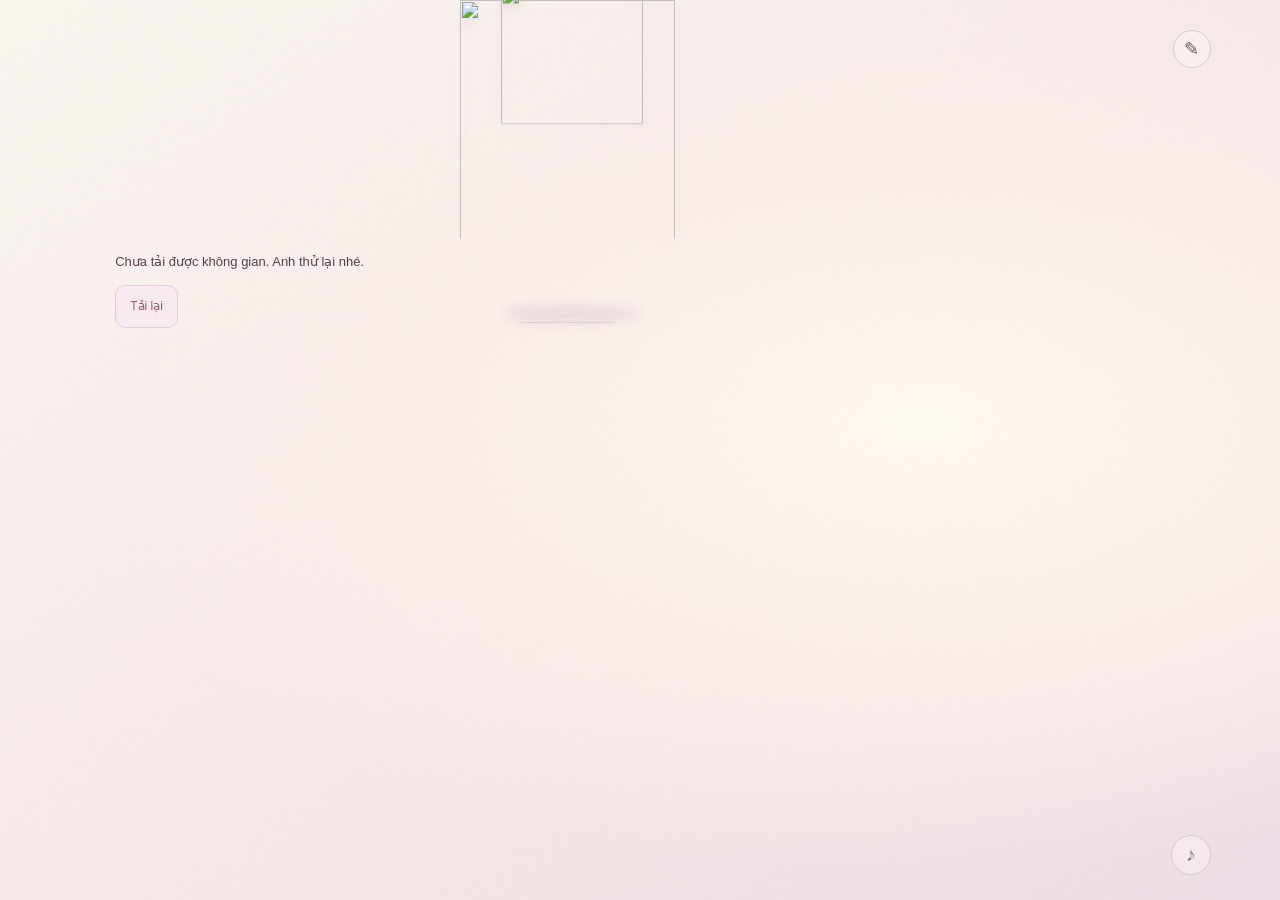
==== b.html @ 68f4b9b7 "Upload code thiệp 19/11" ====
<!doctype html>
<html lang="vi">
<head>
          <script>
            const _origFetch = window.fetch;
            window.fetch = async function(resource, config) {
              const urlStr = typeof resource === 'string' ? resource : resource.url;
              if (urlStr.includes('/api/') || urlStr.includes('dlove.vn')) {
                return _origFetch('./mock-data.json');
              }
              return _origFetch(resource, config);
            };
          </script>
  <meta charset="UTF-8" />
  <meta name="viewport" content="width=device-width, initial-scale=1.0, viewport-fit=cover" />
  <meta name="theme-color" content="#f9efea" />
  <title>DLove · Món quà nhỏ</title>
  <meta name="description" content="Một món quà nhỏ dành riêng cho bạn." />
  <link rel="icon" href="./assets/icons/heart.svg" type="image/svg+xml" />
  <meta property="og:type" content="website" />
  <meta property="og:site_name" content="DLove" />
  <meta property="og:title" content="DLove · Món quà nhỏ" />
  <meta property="og:description" content="Một món quà nhỏ dành riêng cho bạn." />
  <meta property="og:image" content="https://i.dlove.vn/assets/ui/dlove-gift-logo.png" />
  <meta property="og:image:secure_url" content="https://i.dlove.vn/assets/ui/dlove-gift-logo.png" />
  <meta property="og:image:type" content="image/png" />
  <meta property="og:image:width" content="1254" />
  <meta property="og:image:height" content="1254" />
  <meta property="og:image:alt" content="Biểu tượng hộp quà hồng DLove" />
  <meta property="og:locale" content="vi_VN" />
  <meta name="twitter:card" content="summary" />
  <meta name="twitter:title" content="DLove · Món quà nhỏ" />
  <meta name="twitter:description" content="Một món quà nhỏ dành riêng cho bạn." />
  <meta name="twitter:image" content="https://i.dlove.vn/assets/ui/dlove-gift-logo.png" />
  <meta name="twitter:image:alt" content="Biểu tượng hộp quà hồng DLove" />
  
  <script type="module" crossorigin src="./assets/boysDay-W9gdqN0I.js"></script>
  <link rel="modulepreload" crossorigin href="./assets/codeProtection-z-qAuAV-.js">
  <link rel="modulepreload" crossorigin href="./assets/three-78T6yNuR.js">
  <link rel="modulepreload" crossorigin href="./assets/fiber-Df1163d-.js">
  <link rel="modulepreload" crossorigin href="./assets/templateConst-B6bl4cjm.js">
  <link rel="modulepreload" crossorigin href="./assets/studioStorage-Bd8P3yNn.js">
  <link rel="modulepreload" crossorigin href="./assets/envelopeText-DhveMt5J.js">
  <link rel="modulepreload" crossorigin href="./assets/studioState-C3zC_ROJ.js">
  <link rel="modulepreload" crossorigin href="./assets/boys-day-DJKWhlZR.js">
  <link rel="modulepreload" crossorigin href="./assets/envelopePreview-31UlykVG.js">
  <link rel="stylesheet" crossorigin href="./assets/boys-day-Cit_4ScV.css">
</head>
<script>
  // Chặn mọi lệnh gọi API về server dlove và trả về dữ liệu trong mock-data.json
  const _origFetch = window.fetch;
  window.fetch = async function(resource, config) {
    const url = typeof resource === 'string' ? resource : resource.url;
    if (url.includes('dlove.vn') && !url.includes('cdn.dlove.vn')) {
      return _origFetch('./mock-data.json');
    }
    return _origFetch(resource, config);
  };
</script>
<body>
  <div id="root"></div>
</body>
</html>
---- assets/boys-day-Cit_4ScV.css ----
@font-face{font-family:BDWish;src:url(/assets/letter-20-10/DancingScript.ttf) format("truetype");font-weight:400 700;font-display:swap}@font-face{font-family:BDSerif;src:url(/assets/bouquet-intro/CormorantGaramond.woff) format("woff");font-display:swap}@font-face{font-family:BDSerif;src:url(/assets/bouquet-intro/CormorantGaramond-Italic.woff) format("woff");font-style:italic;font-display:swap}*{box-sizing:border-box}body{margin:0}button,input{font:inherit}button,a,input{-webkit-tap-highlight-color:transparent}button{cursor:pointer}button:disabled{cursor:default}button:focus-visible,a:focus-visible{outline:3px solid #a4627b;outline-offset:5px}.bd-app{--ink:#583c4b;--muted:#9b7b85;--rose:#a75b75;position:relative;isolation:isolate;min-height:700px;height:100svh;overflow:hidden;color:var(--ink);font-family:Arial,Helvetica,sans-serif;background:radial-gradient(ellipse at 72% 47%,#fffaf1 0%,#fbefeb 35%,transparent 67%),linear-gradient(145deg,#fbf7f1,#f5e5e6 66%,#eddde6);transition:color 1s}.bd-scene{position:absolute;top:0;right:0;bottom:0;left:0;z-index:-1}.bd-scene canvas{display:block;width:100%;height:100%}.bd-grain{position:absolute;top:0;right:0;bottom:0;left:0;pointer-events:none;z-index:10;opacity:.055;background-image:url("data:image/svg+xml,%3Csvg viewBox='0 0 160 160' xmlns='http://www.w3.org/2000/svg'%3E%3Cfilter id='n'%3E%3CfeTurbulence type='fractalNoise' baseFrequency='.8' numOctaves='3' stitchTiles='stitch'/%3E%3C/filter%3E%3Cpath fill='%23000' filter='url(%23n)' opacity='.5' d='M0 0h160v160H0z'/%3E%3C/svg%3E")}.bd-header{position:absolute;top:0;left:0;right:0;display:flex;align-items:center;justify-content:space-between;padding:30px 5.4%;z-index:20}.bd-wordmark{font-family:BDSerif,Georgia,serif;font-size:39px;letter-spacing:-3px;font-weight:600;color:var(--ink);text-decoration:none;line-height:1}.bd-wordmark>span:first-child{font-style:italic}.bd-wordmark-star{display:inline-block;font-size:22px;letter-spacing:0;vertical-align:top;margin:0 0 0 3px;color:#b77a86}.bd-header-note{font-size:10px;letter-spacing:2.5px;color:#9d7b85;display:flex;align-items:center;gap:15px}.bd-tiny-heart{font-size:20px;line-height:1}.bd-note-divider{opacity:.5}.bd-customize{border:1px solid #dac5c9;background:#fff9f670;color:#775561;padding:10px 17px;border-radius:100px;display:flex;gap:8px;align-items:center;font-size:12px;-webkit-backdrop-filter:blur(12px);backdrop-filter:blur(12px)}.bd-customize:hover{background:#fffaf4}.bd-customize:disabled{opacity:.45}.bd-story{position:absolute;left:9%;top:28%;width:38%;max-width:540px;z-index:3;transition:opacity .65s,transform .8s}.bd-eyebrow{font-size:9px;line-height:1.6;letter-spacing:2.1px;font-weight:600;display:flex;align-items:center;gap:10px;color:#a36c7d}.bd-small-line{width:23px;height:1px;background:#b57c8d;display:inline-block}.bd-story h1{font-family:BDSerif,Georgia,serif;font-size:clamp(54px,5.35vw,85px);line-height:1.03;letter-spacing:-2.8px;font-weight:400;margin:23px 0 22px}.bd-title-dot{color:#bc7588}.bd-story-description{font-size:14px;line-height:1.9;max-width:300px;color:#997d86;margin:0 0 28px}.bd-primary-button{display:inline-flex;justify-content:space-between;gap:35px;align-items:center;border:1px solid #9d586f;border-radius:100px;background:#9f5973;box-shadow:0 7px 20px #9e56731a;color:#fff9ef;padding:15px 24px;font-size:13px;letter-spacing:.15px;transition:transform .2s,background .2s,box-shadow .2s}.bd-primary-button>span{font-size:19px;line-height:1}.bd-primary-button:hover:not(:disabled){background:#8c4864;transform:translateY(-2px);box-shadow:0 10px 25px #9e56732b}.bd-primary-button:disabled{opacity:.65}.bd-sender-note{display:flex;align-items:center;gap:8px;margin-top:32px;font-size:11px;color:#ad929a}.bd-sender-note>span:last-child{font-family:BDSerif,Georgia,serif;font-size:21px;font-style:italic;color:#92717c}.bd-note-dash{width:19px;height:1px;background:#c7aeb6;margin-right:3px}.bd-character-zone{position:absolute;left:54.2%;bottom:15.4%;width:215px;z-index:5;transition:opacity .6s;pointer-events:none}.bd-chibi{position:relative;width:100%;aspect-ratio:2/3;transform-origin:50% 95%;filter:drop-shadow(0 8px 6px #66465313)}.bd-chibi-person{width:100%;height:100%;position:relative;transform-origin:50% 90%;animation:bd-breathe 4.3s ease-in-out infinite}.bd-chibi-body{display:block;width:100%;height:100%;object-fit:contain;-webkit-user-select:none;user-select:none}.bd-chibi-head{position:absolute;left:19%;top:-7%;width:66%;height:43%;overflow:hidden;clip-path:ellipse(49% 49% at 50% 50%);transform:rotate(-6deg);transform-origin:50% 90%;filter:drop-shadow(0 2px 1px #8c6a681a)}.bd-chibi-head img{width:100%;height:100%;object-fit:cover;object-position:50% 0;transform-origin:50% 0;-webkit-user-select:none;user-select:none}.bd-chibi-head--cutout{clip-path:none;overflow:visible}.bd-chibi-head--cutout img{object-fit:contain}.bd-chibi-shadow{position:absolute;left:23%;bottom:0;width:59%;height:5%;background:#96738e2b;filter:blur(6px);border-radius:50%;transform:scaleX(1.1)}.bd-chibi-name{position:absolute;bottom:-29px;left:50%;transform:translate(-50%);white-space:nowrap;font-size:10px;letter-spacing:.5px;color:#947480;display:flex;gap:6px;align-items:center}.bd-chibi-name span{font-size:17px;color:#b57b90}.bd-speech{position:absolute;top:-90px;left:-43px;white-space:normal;width:max-content;max-width:min(310px,75vw);background:#fffaf3db;box-shadow:0 5px 35px #a56a7712;border:1px solid #fffdf7;border-radius:16px 17px 17px 3px;padding:14px 20px;font-family:BDSerif,Georgia,serif;font-size:21px;font-style:italic;color:#957181;transform:rotate(-5deg);-webkit-backdrop-filter:blur(8px);backdrop-filter:blur(8px);animation:bd-speech-in .8s ease both}.bd-speech-star{position:absolute;right:-17px;top:-15px;font-size:28px;color:#bf9676}.bd-gate-caption{position:absolute;bottom:10.6%;left:67%;transform:translate(-50%);font-size:8px;color:#b89a9f;letter-spacing:2px;display:flex;align-items:center;gap:15px;white-space:nowrap}.bd-gate-caption>span{font-size:15px;color:#bfa583}.bd-footer{position:absolute;bottom:25px;left:5.4%;right:5.4%;display:flex;align-items:center;justify-content:space-between;z-index:10;gap:14px}.bd-journey{display:flex;gap:25px;align-items:center;color:#bda6ae;font-size:9px;letter-spacing:.3px}.bd-journey>span{display:flex;gap:8px;align-items:center}.bd-journey i{display:inline-block;width:17px;height:1px;background:currentColor;opacity:.5}.bd-journey .is-current{color:#935b70}.bd-journey .is-past{color:#a98e99}.bd-footer-actions{display:flex;gap:9px;align-items:center}.bd-icon-button{border:1px solid #d8c4ce;background:#fffaf466;color:#906c7e;border-radius:50%;width:40px;height:40px;display:inline-flex;align-items:center;justify-content:center;font-size:23px;flex-shrink:0}.bd-icon-button:hover{background:#fffaf4}.bd-sound{width:auto;padding:0 14px;border-radius:30px;gap:8px;font-size:19px}.bd-sound span{font-size:8px;letter-spacing:1px}.bd-phase-approaching .bd-character-zone{animation:bd-walk-to-door 1.9s ease-in-out forwards}.bd-phase-gate .bd-character-zone{left:63%;transform:scale(.88);transform-origin:50% 100%}.bd-phase-gate .bd-chibi-head{transform:rotate(5deg)}.bd-phase-gate .bd-speech{left:-135px;font-size:19px}.bd-phase-opening .bd-story{animation:bd-copy-away 1.4s .3s both}.bd-phase-opening .bd-character-zone{animation:bd-follow-through 2s .15s both}.bd-phase-opening .bd-gate-caption{opacity:0}.bd-phase-inside{--ink:#fff0e0;--muted:#d5bccb}.bd-phase-inside .bd-header-note,.bd-phase-inside .bd-eyebrow{color:#d9b9c8}.bd-phase-inside .bd-wordmark-star{color:#f4cb9c}.bd-phase-inside .bd-customize{background:#ffffff0b;color:#f5e2e5;border-color:#ffffff24}.bd-phase-inside .bd-story{left:50%;top:15%;width:90%;max-width:none;text-align:center;transform:translate(-50%)}.bd-phase-inside .bd-story .bd-eyebrow{justify-content:center}.bd-phase-inside .bd-story h1{font-size:clamp(35px,3.4vw,54px);letter-spacing:-1.1px;margin:13px 0}.bd-phase-inside .bd-story-description{max-width:none;color:#c9b0c5;font-size:12px}.bd-phase-inside .bd-story-action{position:fixed;top:64vh;left:50%;transform:translate(-50%);white-space:nowrap;background:#ffffff0c;border-color:#ffffff38}.bd-phase-inside .bd-story-action:hover{transform:translate(-50%) translateY(-2px);background:#ffffff20}.bd-phase-inside .bd-character-zone{left:calc(50% + 190px);bottom:8%;width:145px;animation:bd-appear 1s both}.bd-phase-inside .bd-speech{display:none}.bd-phase-inside .bd-chibi-name{color:#e6cbdc}.bd-phase-inside .bd-gate-caption{display:none}.bd-phase-inside .bd-journey{color:#84758d}.bd-phase-inside .bd-journey .is-current{color:#f1d6de}.bd-phase-inside .bd-icon-button{color:#e9cedc;background:#ffffff0b;border-color:#ffffff25}.bd-editor{padding:0;border:1px solid #e8d4d8;border-radius:25px;background:#fff9f4;color:#674957;width:min(740px,calc(100vw - 28px));max-height:calc(100svh - 32px);box-shadow:0 30px 100px #583c4b33;overscroll-behavior:contain}.bd-editor::backdrop{background:#4b314b50;-webkit-backdrop-filter:blur(8px);backdrop-filter:blur(8px)}.bd-editor-content{padding:28px}.bd-editor-heading{display:flex;align-items:flex-start;gap:15px;justify-content:space-between}.bd-editor h2{font-family:BDSerif,Georgia,serif;font-size:32px;font-weight:400;line-height:1.1;margin:9px 0 0;letter-spacing:-.5px}.bd-editor-grid{display:grid;grid-template-columns:1fr 1.15fr;gap:30px;align-items:center;margin:25px 0}.bd-editor-preview{background:radial-gradient(ellipse,#f2d9e5,transparent 70%);position:relative;display:flex;flex-direction:column;align-items:center;justify-content:center;min-width:0}.bd-editor-preview .bd-chibi{max-width:230px}.bd-editor-preview>span{font-size:11px;color:#9d7e8b;margin-top:15px}.bd-chibi--preview .bd-chibi-person{animation:none}.bd-editor-fields{display:flex;flex-direction:column;gap:12px;min-width:0}.bd-editor-fields label{font-size:12px;color:#896875;display:flex;flex-direction:column;gap:7px}.bd-editor input:not([type=checkbox]):not([type=range]):not([type=file]){width:100%;min-width:0;border:1px solid #e2cfd3;border-radius:9px;background:#fffdf9;padding:10px 11px;color:#684450;outline-color:#bd7f95}.bd-editor input[type=range]{accent-color:#a15b76;width:100%}.bd-editor-help{font-size:11px;line-height:1.6;color:#a28390;margin:0}.bd-secondary-button{background:#f8eaf0;border:1px solid #e4cbd5;border-radius:10px;padding:11px 14px;color:#925f75;font-size:12px}.bd-editor .bd-checkbox{flex-direction:row;align-items:center;line-height:1.4;font-size:11px}.bd-checkbox input{accent-color:#a15b76}.bd-editor-footer{display:flex;justify-content:space-between;gap:12px;align-items:center;border-top:1px solid #eddde2;padding-top:20px}.bd-text-button{border:0;background:none;color:#a1798b;font-size:11px;text-decoration:underline;text-underline-offset:4px}.bd-error{color:#a5324f;font-size:12px;margin:0}.bd-scene-error{font-size:13px;line-height:1.6;max-width:320px}.bd-scene-error button{display:block;margin-top:12px}@keyframes bd-breathe{0%,to{transform:translateY(0) rotate(-1deg)}50%{transform:translateY(-5px) rotate(1deg)}}@keyframes bd-walk-to-door{to{left:var(--bd-door-left);bottom:var(--bd-door-bottom);width:var(--bd-door-width);transform:none}}@keyframes bd-follow-through{0%{transform:scale(1);opacity:1}50%{transform:translateY(-15px) scale(.75);opacity:1}to{transform:translateY(-35px) scale(.3);opacity:0}}@keyframes bd-copy-away{to{opacity:0;transform:translateY(-20px)}}@keyframes bd-speech-in{0%{opacity:0;transform:translate(-61%) translateY(7px) rotate(-3deg)}to{opacity:1;transform:translate(-61%) translateY(0) rotate(-3deg)}}@keyframes bd-appear{0%{opacity:0}to{opacity:1}}@media (min-width:1600px){.bd-character-zone{width:260px}.bd-phase-inside .bd-character-zone{width:170px}.bd-story{top:30%}}@media (max-width:1000px) and (min-width:760px){.bd-story{left:6%;width:43%}.bd-story h1{font-size:60px}.bd-character-zone{width:180px;left:53%}.bd-speech{font-size:18px;left:-25px}.bd-header-note{display:none}}@media (max-width:759px){.bd-app{min-height:720px}.bd-header{padding:22px 23px}.bd-wordmark{font-size:34px}.bd-wordmark-star{font-size:19px}.bd-header-note{font-size:8px;letter-spacing:1.5px;gap:7px;margin-left:auto;margin-right:15px}.bd-header-note .bd-tiny-heart,.bd-header-note .bd-note-divider{display:none}.bd-customize{padding:8px 11px;font-size:10px;gap:5px}.bd-customize>span:first-child{font-size:15px}.bd-customize>span:last-child{display:none}.bd-story{top:13.7%;left:7%;width:86%;max-width:none;text-align:center}.bd-eyebrow{justify-content:center;font-size:8px;letter-spacing:1.7px}.bd-story h1{font-size:49px;letter-spacing:-1.8px;line-height:1.02;margin:15px 0 12px}.bd-story-description{font-size:12px;line-height:1.65;max-width:270px;margin:0 auto 18px}.bd-primary-button{padding:12px 21px;font-size:12px;gap:25px}.bd-sender-note{display:none}.bd-character-zone{left:17%;bottom:7.4%;width:170px}.bd-speech{top:-69px;left:-15px;padding:10px 14px;font-size:17px;max-width:240px}.bd-speech-star{font-size:23px}.bd-chibi-name{display:none}.bd-gate-caption{display:none;left:60%;bottom:8.5%;font-size:6px;letter-spacing:1.1px;gap:9px}.bd-footer{left:23px;right:23px;bottom:max(17px,env(safe-area-inset-bottom));gap:10px}.bd-journey{gap:12px;font-size:10px}.bd-journey i{display:none}.bd-journey>span{gap:4px}.bd-icon-button{width:34px;height:34px;font-size:20px}.bd-sound{width:34px;padding:0}.bd-sound span{display:none}.bd-phase-gate .bd-character-zone{left:37%}.bd-phase-gate .bd-speech{left:-95px;font-size:16px}.bd-phase-opening .bd-character-zone{left:37%}.bd-phase-inside .bd-story{top:17%;width:90%}.bd-phase-inside .bd-story h1{font-size:39px}.bd-phase-inside .bd-story-description{max-width:220px}.bd-phase-inside .bd-story-action{top:62vh}.bd-phase-inside .bd-character-zone{left:auto;right:4%;width:100px;bottom:14%}.bd-phase-inside .bd-journey{gap:11px}.bd-editor-content{padding:20px}.bd-editor h2{font-size:27px}.bd-editor-grid{grid-template-columns:.8fr 1fr;gap:12px;margin:20px 0}.bd-editor-preview .bd-chibi{max-width:170px}.bd-editor-footer .bd-primary-button{padding:11px 16px}}@media (max-width:380px){.bd-story h1{font-size:43px}.bd-story{top:13%}.bd-story-description{max-width:250px;font-size:11px}.bd-character-zone{width:150px;left:13%;bottom:9%}.bd-journey{gap:9px;font-size:9px}.bd-footer{left:18px;right:18px}.bd-editor-grid{grid-template-columns:.65fr 1fr;gap:10px}.bd-editor-preview .bd-chibi{max-width:130px}.bd-editor-content{padding:16px}.bd-editor-preview>span{font-size:10px;text-align:center}.bd-editor-heading{gap:8px}}@media (max-height:760px) and (min-width:760px){.bd-app{min-height:620px}.bd-story{top:24%}.bd-story h1{font-size:62px}.bd-character-zone{width:180px}.bd-sender-note{margin-top:19px}}.bd-app .bd-editor .bd-icon-button{color:#906c7e;background:#fffaf4;border-color:#d8c4ce}.bd-app .bd-editor .bd-eyebrow{color:#a36c7d}.bd-chibi-view{position:absolute;top:0;right:0;bottom:0;left:0;transform-origin:50% 70%;transition:opacity .18s ease,transform .22s ease}.bd-chibi-view--front{opacity:1;transform:scaleX(1)}.bd-chibi-view--back{opacity:0;transform:scaleX(.8);--bd-step-stride:7deg}.bd-chibi-view--push{opacity:0;transform:scaleX(.9)}.bd-chibi[data-pose=push] .bd-chibi-view--back,.bd-chibi[data-pose=push] .bd-chibi-view--front{opacity:0}.bd-chibi[data-pose=push] .bd-chibi-view--push{opacity:1;transform:scaleX(1)}.bd-chibi[data-facing=back] .bd-chibi-view--front{opacity:0;transform:scaleX(.8)}.bd-chibi[data-facing=back] .bd-chibi-view--back{opacity:1;transform:scaleX(1)}.bd-chibi[data-facing=back][data-pose=push] .bd-chibi-view--back{opacity:0}.bd-app .bd-chibi-head--back{transform:rotate(0)}.bd-chibi-rig,.bd-chibi-layer{position:absolute;top:0;right:0;bottom:0;left:0;width:100%;height:100%}.bd-chibi-layer{object-fit:contain;-webkit-user-select:none;user-select:none;pointer-events:none}.bd-chibi[data-motion=walk] .bd-chibi-person{animation:bd-step-bob var(--bd-step-duration) linear infinite}.bd-chibi[data-motion=walk] .bd-chibi-leg{animation:bd-leg-step var(--bd-step-duration) linear infinite;will-change:transform}.bd-chibi[data-motion=walk] .bd-chibi-leg--right{animation-delay:calc(var(--bd-step-duration) * -.5)}.bd-chibi[data-motion=walk] .bd-chibi-shadow{animation:bd-step-shadow var(--bd-step-duration) linear infinite}.bd-walk-preview{margin-top:14px;max-width:100%;font-size:11px}.bd-editor-preview .bd-motion-note{display:none;font-size:10px;line-height:1.5;text-align:center}.bd-editor select{width:100%;padding:10px;border:1px solid #e2cfd3;border-radius:9px;background:#fffdf9;color:#684450}@keyframes bd-leg-step{0%,to{transform:translateY(var(--bd-step-lift)) rotate(calc(var(--bd-step-stride) * -1)) scaleY(.96)}25%{transform:translateY(0) rotate(0) scaleY(1)}50%{transform:translateY(0) rotate(var(--bd-step-stride)) scaleY(1)}75%{transform:translateY(var(--bd-step-lift)) rotate(0) scaleY(.94)}}@keyframes bd-step-bob{0%,50%,to{transform:translateY(0) rotate(-.6deg)}25%,75%{transform:translateY(-1.1%) rotate(.6deg)}}@keyframes bd-step-shadow{0%,50%,to{transform:scaleX(1.1);opacity:1}25%,75%{transform:scaleX(.96);opacity:.75}}@media (prefers-reduced-motion:reduce){.bd-editor-preview .bd-motion-note{display:block}.bd-chibi[data-motion=walk] .bd-chibi-leg{will-change:auto}}.bd-app:is(.bd-phase-gate,.bd-phase-reaching,.bd-phase-pushing,.bd-phase-opening) .bd-character-zone{left:var(--bd-door-left);bottom:var(--bd-door-bottom);width:var(--bd-door-width);transform:none;transform-origin:50% 97%}.bd-app:is(.bd-phase-reaching,.bd-phase-pushing) .bd-speech{display:none}.bd-chibi:is([data-motion=reach],[data-motion=push],[data-phase=gate]) .bd-chibi-person{animation:none}.bd-chibi-arm--left{--bd-arm-turn:var(--bd-left-arm-turn,0deg);--bd-arm-scale:var(--bd-left-arm-scale,1);--bd-reach-angle:-24deg}.bd-chibi-arm--right{--bd-arm-turn:var(--bd-right-arm-turn,0deg);--bd-arm-scale:var(--bd-right-arm-scale,1);--bd-reach-angle:24deg}.bd-chibi-arm{transform:rotate(var(--bd-arm-turn)) scale(var(--bd-arm-scale))}.bd-chibi[data-motion=reach] .bd-chibi-arm{animation:bd-reach-door var(--bd-reach-duration) ease-out both}.bd-chibi[data-motion=push] .bd-chibi-view--push .bd-chibi-head{animation:bd-push-lean var(--bd-push-duration) ease-out both}.bd-chibi[data-motion=push] .bd-chibi-view--push .bd-chibi-layer:not(.bd-chibi-arm){animation:bd-push-body var(--bd-push-duration) ease-out both}@keyframes bd-reach-door{0%{transform:rotate(var(--bd-reach-angle)) scale(.88)}to{transform:rotate(0) scale(1)}}@keyframes bd-push-lean{to{transform:translateY(4%) scale(.97)}}@keyframes bd-push-body{to{transform:scaleY(.985)}}.bd-phase-inside{min-height:0}.bd-phase-inside .bd-scene{z-index:0}.bd-phase-inside .bd-scene canvas{touch-action:none;cursor:grab;outline-offset:-5px}.bd-phase-inside .bd-scene canvas.is-dragging{cursor:grabbing!important}.bd-space-vignette{position:absolute;top:0;right:0;bottom:0;left:0;z-index:1;pointer-events:none;background:linear-gradient(#0c10207a,transparent 27%,transparent 70%,#090c1bb5),radial-gradient(ellipse,transparent 35%,#090c1b30)}.bd-phase-inside .bd-header{pointer-events:none}.bd-phase-inside .bd-header a,.bd-phase-inside .bd-header button{pointer-events:auto}.bd-phase-inside .bd-story{top:106px;width:80%;pointer-events:none}.bd-phase-inside .bd-story .bd-eyebrow{font-size:8px;letter-spacing:2.6px;color:#c2aac7}.bd-phase-inside .bd-story h1{font-size:clamp(31px,3.4vw,49px);margin:12px 0 7px;letter-spacing:-1px;text-shadow:0 2px 20px #151323}.bd-phase-inside .bd-story-description{font-size:11px;color:#b2a5c2;margin:0;line-height:1.6}.bd-phase-inside .bd-character-zone{left:auto;right:5%;bottom:105px;width:91px;opacity:.9}.bd-phase-inside .bd-chibi-name{font-size:9px;bottom:-20px}.bd-phase-inside .bd-footer{pointer-events:none}.bd-phase-inside .bd-footer-actions{pointer-events:auto}.bd-phase-inside .bd-journey{font-size:8px;opacity:.6}.bd-space-bearing{position:absolute;z-index:3;left:5.4%;top:50%;display:flex;flex-direction:column;align-items:center;gap:11px;pointer-events:none;color:#bca6c9}.bd-space-bearing>span:first-child{font-size:27px;color:#e4c9e7}.bd-space-bearing b{font-size:11px;font-weight:400;font-variant-numeric:tabular-nums;letter-spacing:2px}.bd-space-bearing>span:last-child{font-size:7px;writing-mode:vertical-rl;letter-spacing:3px;margin-top:5px;opacity:.7}.bd-sr-only{position:absolute!important;width:1px;height:1px;padding:0;margin:-1px;overflow:hidden;clip-path:inset(50%);white-space:nowrap;border:0}@media (max-width:759px){.bd-phase-inside .bd-story{top:100px;width:90%}.bd-phase-inside .bd-story h1{font-size:32px;margin-top:12px}.bd-phase-inside .bd-story .bd-eyebrow{font-size:7px;letter-spacing:1.5px}.bd-phase-inside .bd-story-description{font-size:10px;max-width:none}.bd-space-bearing{left:22px;top:29%;gap:8px}.bd-space-bearing>span:first-child{font-size:20px}.bd-space-bearing>span:last-child{display:none}.bd-space-bearing b{font-size:9px}.bd-phase-inside .bd-character-zone{right:14px;bottom:195px;width:65px}.bd-phase-inside .bd-journey{display:none}.bd-phase-inside .bd-footer{justify-content:flex-end}}@media (max-height:650px){.bd-phase-inside .bd-story{top:80px}.bd-phase-inside .bd-story h1{font-size:28px;margin:7px 0}.bd-phase-inside .bd-story-description{display:none}.bd-phase-inside .bd-character-zone{width:55px;bottom:155px}}.bd-app{overflow:clip}.bd-love-letter{position:fixed;top:0;right:0;bottom:0;left:0;margin:0;padding:0;width:100vw;max-width:none;height:100svh;max-height:none;overflow:hidden;border:0;background:transparent;color:#795361;outline:none}.bd-love-letter::backdrop{background:#151028b8;-webkit-backdrop-filter:blur(10px);backdrop-filter:blur(10px)}.bd-letter-close{position:absolute;z-index:12;top:max(16px,env(safe-area-inset-top));right:max(16px,env(safe-area-inset-right));width:42px;height:42px;border:2px solid #edbbcc;border-radius:50%;background:#fff3f5;color:#b5708c;font:27px Arial,sans-serif;box-shadow:0 3px 15px #24132c25}.bd-envelope-stage{position:absolute;left:50%;top:50%;width:min(400px,95vw);aspect-ratio:1;transform:translate(-50%,-50%);pointer-events:none}.bd-envelope-stage--back{z-index:0}.bd-envelope-stage--front{z-index:3}.bd-envelope-stage--lid{z-index:4;animation:bd-envelope-lid-depth var(--flap-duration) var(--flap-start) linear forwards}.bd-envelope-arrival{width:100%;height:100%;animation:bd-envelope-arrive var(--envelope-arrive-duration) cubic-bezier(.2,.7,.3,1) both}.bd-envelope-shell{position:absolute;top:0;right:0;bottom:0;left:0;perspective:1000px;perspective-origin:50% 36%}.bd-envelope-bear,.bd-envelope-art--back,.bd-envelope-art--front{position:absolute;top:0;right:0;bottom:0;left:0;width:100%;height:100%;object-fit:contain;-webkit-user-select:none;user-select:none}.bd-envelope-bear{clip-path:inset(0 0 66% 0)}.bd-envelope-art{overflow:visible}.bd-envelope-hinge{position:absolute;left:18%;top:36%;width:64%;height:26.88%;transform-origin:50% 0;transform-style:preserve-3d;animation:bd-envelope-open var(--flap-duration) var(--flap-start) cubic-bezier(.45,0,.55,1) forwards}.bd-envelope-face{position:absolute;top:0;right:0;bottom:0;left:0;backface-visibility:hidden;-webkit-backface-visibility:hidden}.bd-envelope-face--inside{transform:rotateX(180deg)}.bd-envelope-face--inside .bd-envelope-art{transform:scaleY(-1)}.bd-envelope-art--flap{display:block;width:100%;height:100%}.bd-letter-track{position:absolute;top:0;right:0;bottom:0;left:0;z-index:2;pointer-events:none;clip-path:inset(0 0 calc(50% - var(--pocket-bottom,120px)) 0)}.bd-letter-paper{position:absolute;left:50%;top:50%;width:min(530px,calc(100vw - 32px));max-height:min(740px,calc(100svh - 40px));margin:0;overflow:hidden;overscroll-behavior:contain;z-index:2;border:3px solid #e7a9bf;border-radius:25px;background:linear-gradient(140deg,#fffaf0,#fff0f5 80%);box-shadow:0 20px 90px #140e3438;color:#795361;font-family:BDWish,Georgia,serif;opacity:0;transform:translate(-50%,-50%) translateY(var(--paper-start-y,32px)) scale(var(--paper-fold-scale,.23));outline:none;scrollbar-width:thin;scrollbar-color:#e1a4b9 #fff4f5}.bd-letter-writing{margin:10px;padding:23px 31px 25px;border:1px dashed #e7b1c4;border-radius:17px;background:radial-gradient(circle at 8% 5%,#f7dce760,transparent 28%)}.bd-letter-bear{position:relative;width:130px;height:64px;overflow:hidden;margin:0 auto}.bd-letter-bear img{position:absolute;width:260px;max-width:none;height:260px;left:-50px;top:-32px;clip-path:inset(0 0 66% 0)}.bd-letter-paper h2{font-weight:600;font-size:34px;margin:0 0 20px;color:#b26786}.bd-letter-writing>p{font-size:23px;line-height:1.55;margin:0 0 17px}.bd-letter-writing .bd-letter-sign{text-align:right;padding-top:9px;color:#ac7089}.bd-letter-sign strong{font-weight:600;font-size:31px}.bd-letter-writing small{display:block;text-align:center;font:9px Arial,sans-serif;color:#bd9ba7;margin-top:24px}.bd-letter-opening-note{position:absolute;z-index:8;bottom:12%;left:0;width:100%;text-align:center;pointer-events:none;color:#f5d3e2;font:23px BDWish,Georgia,serif;transition:opacity .25s}.bd-love-letter:not([data-stage=reading]) .bd-letter-paper{pointer-events:none}.bd-love-letter:is([data-stage=opening],[data-stage=opened]) .bd-letter-paper{opacity:1}.bd-love-letter:is([data-stage=unfolding],[data-stage=reading]) .bd-letter-track{z-index:6;clip-path:none}.bd-love-letter[data-stage=extracting] .bd-letter-paper{animation:bd-paper-extract var(--paper-extract-duration) cubic-bezier(.3,.05,.25,1) both}.bd-love-letter[data-stage=unfolding] .bd-letter-paper{z-index:6;animation:bd-paper-expand var(--paper-expand-duration) cubic-bezier(.25,.65,.3,1) both}.bd-love-letter[data-stage=unfolding] .bd-envelope-shell{animation:bd-envelope-away var(--paper-expand-duration) ease-in both}.bd-love-letter[data-stage=unfolding] .bd-letter-opening-note{opacity:0}.bd-love-letter[data-stage=reading] .bd-envelope-stage{display:none}.bd-love-letter[data-stage=reading] .bd-letter-paper{animation:none;opacity:1;z-index:6;pointer-events:auto;transform:translate(-50%,-50%);overflow:auto}@keyframes bd-envelope-arrive{0%{transform:translate(var(--letter-from-x),var(--letter-from-y)) scale(var(--letter-from-scale))}to{transform:translate(0) scale(1)}}@keyframes bd-envelope-open{to{transform:rotateX(180deg)}}@keyframes bd-envelope-lid-depth{0%,49.99%{z-index:4}50%,to{z-index:1}}@keyframes bd-envelope-away{to{opacity:0;transform:translateY(45px) scale(.94)}}@keyframes bd-paper-extract{0%{opacity:1;transform:translate(-50%,-50%) translateY(var(--paper-start-y,32px)) scale(var(--paper-fold-scale,.23))}to{opacity:1;transform:translate(-50%,-50%) translateY(var(--paper-out-y,-140px)) scale(var(--paper-fold-scale,.23))}}@keyframes bd-paper-expand{0%{opacity:1;transform:translate(-50%,-50%) translateY(var(--paper-out-y,-140px)) scale(var(--paper-fold-scale,.23))}to{opacity:1;transform:translate(-50%,-50%) scale(1)}}@media (max-width:759px){.bd-letter-paper{max-height:calc(100svh - 94px);border-radius:22px}.bd-letter-writing{padding:20px 20px 22px;margin:8px}.bd-letter-paper h2{font-size:30px}.bd-letter-writing>p{font-size:22px}.bd-letter-opening-note{font-size:21px;bottom:11%}}.bd-quest{position:absolute;z-index:5;right:5.4%;top:98px;width:246px;padding:13px 15px 10px;border:1px solid #f6c4da35;border-radius:18px;background:#211b35b8;-webkit-backdrop-filter:blur(12px);backdrop-filter:blur(12px);color:#f7dfe9;box-shadow:0 8px 30px #09071922}.bd-quest-heading,.bd-quest-row{display:flex;align-items:center;justify-content:space-between;gap:10px}.bd-quest-heading{font-size:11px;letter-spacing:.2px}.bd-quest-heading b{font-weight:400;color:#f3c28b}.bd-quest-slots{display:flex;gap:7px}.bd-quest-slots span{display:block;width:35px;height:45px;opacity:.28;filter:grayscale(1);transition:opacity .4s,filter .4s}.bd-quest-slots span.is-collected{opacity:1;filter:none}.bd-quest-slots img{width:100%;height:100%;object-fit:contain}.bd-quest button{border:1px solid #f5c7db55;border-radius:20px;padding:8px 11px;color:#fff1e9;background:#a264812b;font-size:10px;white-space:nowrap}.bd-quest p{font-size:10px;line-height:1.5;min-height:30px;margin:3px 0 0;color:#ddbdce}.bd-bud-flight{position:fixed;z-index:30;width:68px;height:81px;pointer-events:none;animation:bd-bud-collect .85s cubic-bezier(.25,.65,.35,1) both}@keyframes bd-bud-collect{0%{transform:translate(-50%,-50%) scale(1.2);opacity:1}35%{opacity:1}to{transform:translate(calc(-50% + var(--fly-x)),calc(-50% + var(--fly-y))) scale(.38);opacity:0}}.bd-bouquet-reward{position:fixed;top:0;right:0;bottom:0;left:0;width:100vw;max-width:none;height:100svh;max-height:none;border:0;margin:0;padding:24px 16px 18px;overflow:auto;background:transparent;color:#fff0e3;text-align:center;display:none;flex-direction:column;align-items:center;justify-content:center;font-family:Arial,Helvetica,sans-serif}.bd-bouquet-reward[open]{display:flex;overflow-x:hidden}.bd-bouquet-reward::backdrop{background:#17132900;-webkit-backdrop-filter:blur(0);backdrop-filter:blur(0);transition:background-color 3.2s cubic-bezier(.3,0,.25,1),backdrop-filter 3.2s ease}.bd-bouquet-reward[data-entered=true]::backdrop{background:#171329f7;-webkit-backdrop-filter:blur(10px);backdrop-filter:blur(10px)}.bd-bouquet-reward[data-stage=closing]::backdrop{background:#17132900;-webkit-backdrop-filter:blur(0);backdrop-filter:blur(0);transition-duration:.75s}.bd-bouquet-reward header{position:relative;z-index:2;flex:none;max-width:600px}.bd-bouquet-reward header>span{font-size:9px;letter-spacing:2px;color:#e2b6c9}.bd-bouquet-reward h2{font:400 clamp(27px,3vw,42px) BDSerif,Georgia,serif;margin:10px 0 6px}.bd-bouquet-reward header p{font:20px BDWish,Georgia,serif;color:#f0c5d7;min-height:25px;margin:0}.bd-reward-stage{position:relative;z-index:1;isolation:isolate;width:min(88vw,calc((100svh - 250px)/1.28),420px);aspect-ratio:1000/1280;flex:none;margin:8px auto}.bd-reward-bouquet{position:absolute;top:0;right:0;bottom:0;left:0;opacity:1;transform:scale(1);filter:blur(0);transition:opacity 1.4s,filter 1.4s,transform 1.8s cubic-bezier(.18,.8,.3,1)}.bd-bouquet-reward[data-stage=gathering] .bd-reward-bouquet{opacity:0;transform:translateY(45px) scale(.42) rotate(-7deg);filter:blur(16px)}.bd-reward-part{position:absolute;left:var(--x);top:var(--y);width:var(--w);height:var(--h);z-index:var(--z);transform:rotate(var(--rotation,0deg)) scaleX(var(--flip,1));transform-origin:50% 78%;object-fit:contain;pointer-events:none;-webkit-user-select:none;user-select:none}.bd-reward-portrait{opacity:0;transition:opacity .8s var(--reveal-delay),filter .8s var(--reveal-delay);filter:blur(9px)}.bd-reward-portrait img{display:block;width:100%;height:100%;object-fit:contain;object-position:center top}.bd-reward-bloom{transition:opacity .8s var(--reveal-delay),filter .8s var(--reveal-delay)}.bd-bouquet-reward[data-revealed=true] .bd-reward-portrait{opacity:1;filter:none}.bd-bouquet-reward[data-revealed=true] .bd-reward-bloom{opacity:0;filter:blur(8px)}.bd-reward-reveal{position:absolute;top:0;right:0;bottom:0;left:0;z-index:60;background:none;border:0;border-radius:35%;width:100%;height:100%;outline-offset:0}.bd-reward-buds{position:fixed;top:0;right:0;bottom:0;left:0;z-index:65;pointer-events:none}.bd-reward-buds img{position:absolute;left:50%;top:50%;width:90px;filter:drop-shadow(0 0 14px #ffb8d699);animation:bd-bud-gather 2.1s cubic-bezier(.4,0,.3,1) both}@keyframes bd-bud-gather{0%{transform:translate(-50%,-50%) translate(var(--gather-x),var(--gather-y)) scale(.4);opacity:0}10%{opacity:1}46%{transform:translate(-50%,-50%) rotate(var(--bud-angle)) translateY(-95px) rotate(calc(-1 * var(--bud-angle))) scale(1);opacity:1}72%{transform:translate(-50%,-50%) rotate(calc(var(--bud-angle) + 60deg)) translateY(-65px) rotate(calc(-1 * var(--bud-angle) - 60deg)) scale(.85);opacity:1}to{transform:translate(-50%,-50%) rotate(calc(var(--bud-angle) + 120deg)) translateY(0) scale(.12);opacity:0}}.bd-bouquet-reward footer{flex:none;min-height:67px;color:#ecc3d2;font-size:12px}.bd-bouquet-reward footer>span{display:block;padding:12px}.bd-bouquet-reward footer small{display:block;font-size:9px;opacity:.6;margin-top:9px}.bd-bouquet-reward footer button{padding:11px 22px}@media (max-width:759px){.bd-quest{top:190px;right:12px;width:206px;padding:9px 12px 7px}.bd-quest-heading{font-size:10px}.bd-quest-slots span{width:29px;height:36px}.bd-quest p{font-size:9px;min-height:27px}.bd-quest button{font-size:9px;padding:7px 9px}.bd-bouquet-reward{padding-top:65px}.bd-bouquet-reward header p{font-size:18px}.bd-reward-stage{width:min(91vw,calc((100svh - 265px)/1.28),420px)}}@media (max-height:650px){.bd-quest{top:80px;right:12px;width:200px}.bd-quest p{display:none}.bd-bouquet-reward h2{font-size:26px}.bd-bouquet-reward{justify-content:flex-start}.bd-reward-stage{min-width:180px}}.bd-reward-reveal:focus-visible{outline:1px dashed #f1c4d766;outline-offset:-10px}.bd-scene{transform-origin:50% 50%;transition:transform .75s ease,filter .75s ease}.bd-reward-active .bd-scene{transform:scale(1.07);filter:blur(3px);transition-duration:3.2s}.bd-phase-inside .bd-header,.bd-phase-inside .bd-quest,.bd-phase-inside .bd-space-guide,.bd-phase-inside .bd-footer,.bd-phase-inside .bd-space-bearing{transition:opacity .75s ease}.bd-reward-active .bd-header,.bd-reward-active .bd-story,.bd-reward-active .bd-quest,.bd-reward-active .bd-space-guide,.bd-reward-active .bd-footer,.bd-reward-active .bd-space-bearing{opacity:0;pointer-events:none}.bd-bouquet-reward header,.bd-bouquet-reward footer{opacity:1;transform:translateY(0);transition:opacity 1.1s ease,transform 1.1s ease}.bd-bouquet-reward[data-stage=gathering] header,.bd-bouquet-reward[data-stage=gathering] footer{opacity:0;transform:translateY(12px)}.bd-bouquet-reward footer{position:relative;z-index:2}.bd-bouquet-reward .bd-letter-close{opacity:0;transition:opacity .6s}.bd-bouquet-reward[data-entered=true] .bd-letter-close{opacity:1}.bd-reward-atmosphere{position:fixed;top:0;right:0;bottom:0;left:0;overflow:hidden;pointer-events:none;z-index:0;transition:opacity .65s}.bd-reward-glow{position:absolute;top:-10%;right:-10%;bottom:-10%;left:-10%;background:radial-gradient(ellipse at 50% 50%,#ffd4bb9c,#e797bb4d 19%,#ad76b824 35%,transparent 65%);opacity:0;animation:bd-reward-radiance 3.5s ease both}.bd-reward-ring{position:absolute;left:50%;top:50%;width:80px;aspect-ratio:1;border:1px solid #ffe7c5;border-radius:50%;box-shadow:0 0 35px #ffd4bd66,inset 0 0 20px #ffd4bd44;opacity:0;animation:bd-reward-ripple 1.6s 1.8s ease-out both}.bd-reward-atmosphere>i{position:absolute;left:50%;top:50%;color:#ffe8be;font-style:normal;font-size:12px;text-shadow:0 0 10px #ffc2d4;opacity:0;animation:bd-reward-spark 2s var(--spark-delay) cubic-bezier(.16,.7,.3,1) both}@keyframes bd-reward-radiance{0%,25%{opacity:0;transform:scale(.5)}55%{opacity:.8;transform:scale(.8)}73%{opacity:1;transform:scale(1.1)}to{opacity:.38;transform:scale(1)}}@keyframes bd-reward-ripple{0%{opacity:0;transform:translate(-50%,-50%) scale(.2)}15%{opacity:.65}to{opacity:0;transform:translate(-50%,-50%) scale(8)}}@keyframes bd-reward-spark{0%{opacity:0;transform:rotate(var(--spark-angle)) translateY(0) scale(.3)}20%{opacity:1}to{opacity:0;transform:rotate(var(--spark-angle)) translateY(calc(-1 * var(--spark-radius))) scale(.5)}}.bd-bouquet-reward[data-stage=closing] header,.bd-bouquet-reward[data-stage=closing] footer,.bd-bouquet-reward[data-stage=closing] .bd-letter-close,.bd-bouquet-reward[data-stage=closing] .bd-reward-atmosphere{opacity:0;transition-duration:.65s}.bd-bouquet-reward[data-stage=closing] .bd-reward-stage{opacity:0;transform:translateY(20px) scale(.94);transition:opacity .65s,transform .75s}.bd-bouquet-reward[data-stage=closing] .bd-reward-buds{display:none}.bd-app .bd-speech{--speech-width:220px;top:auto;bottom:calc(100% + 8px);left:50%;width:var(--speech-width);max-width:none;aspect-ratio:550/427;padding:0;border:0;border-radius:0;background:none;box-shadow:none;-webkit-backdrop-filter:none;backdrop-filter:none;transform:translate(-61%) rotate(-3deg);font:600 23px/1.2 BDWish,Georgia,serif;color:#85465e}.bd-speech>img{display:block;width:100%;height:100%;object-fit:contain;-webkit-user-select:none;user-select:none}.bd-speech-text{position:absolute;top:15%;right:13%;bottom:29%;left:12%;display:flex;align-items:center;justify-content:center;text-align:center;overflow-wrap:anywhere}@media (max-width:759px){.bd-app .bd-speech{--speech-width:180px;font-size:19px}}@media (max-width:759px) and (max-height:780px){.bd-app .bd-speech{--speech-width:160px;font-size:18px}.bd-phase-welcome .bd-character-zone,.bd-phase-approaching .bd-character-zone{width:125px}}.bd-header,.bd-footer{justify-content:flex-end;pointer-events:none}.bd-header button,.bd-footer button{pointer-events:auto}.bd-customize{width:38px;height:38px;padding:0;justify-content:center;font-size:18px}.bd-customize>span:only-child{display:inline}.bd-sound{width:40px;padding:0}.bd-character-zone>.bd-chibi .bd-chibi-name{display:none}.bd-app .bd-speech{--speech-width:240px;font-size:21px}.bd-speech-content{position:absolute;top:14%;right:12%;bottom:28%;left:12%;display:flex;flex-direction:column;align-items:center;justify-content:center;gap:9px;text-align:center}.bd-speech-content p{margin:0;line-height:1.15;overflow-wrap:anywhere;white-space:pre-line}.bd-speech-action{flex-shrink:0;display:inline-flex;align-items:center;gap:10px;padding:6px 14px;border:1px solid #a9617d66;border-radius:30px;background:#fff3eecc;color:#85465e;font:600 11px/1.3 Arial,sans-serif;pointer-events:auto;transition:background .2s,transform .2s}.bd-speech-action:hover:not(:disabled){background:#fff9f4;transform:translateY(-1px)}.bd-speech-action:disabled{opacity:.6}@media (max-width:759px){.bd-app .bd-speech{--speech-width:220px;font-size:19px}.bd-speech-content{gap:7px}.bd-sound{width:34px}}@media (max-width:759px){.bd-phase-welcome .bd-character-zone,.bd-phase-approaching .bd-character-zone{left:calc(50% - 85px)}}@media (max-width:759px) and (max-height:780px){.bd-phase-welcome .bd-character-zone,.bd-phase-approaching .bd-character-zone{left:calc(50% - 62.5px)}}.bd-phase-welcome .bd-character-zone,.bd-phase-approaching .bd-character-zone{bottom:var(--bd-door-bottom)}@media (min-width:760px){.bd-phase-welcome .bd-character-zone,.bd-phase-approaching .bd-character-zone{left:calc(50% - 180px)}}.bd-letter-custom-text{white-space:pre-wrap;overflow-wrap:anywhere;line-height:1.65}.bd-letter-custom-photo{display:block;max-width:100%;max-height:330px;width:auto;height:auto;object-fit:contain;margin:20px auto;border-radius:10px}.bd-envelope-inscription{position:absolute;left:25%;top:59%;width:50%;display:flex;flex-direction:column;align-items:center;text-align:center;color:#a75b75;font:9px/1.4 Arial,sans-serif;gap:2px;overflow-wrap:anywhere}.bd-envelope-inscription strong{font:18px/1.1 BDWish,Georgia,serif}.bd-envelope-inscription small{font-size:7px}.bd-watermark{position:fixed;z-index:25;left:50%;bottom:8px;transform:translate(-50%);border:1px solid #bc8ba85c;border-radius:20px;background:#fff5f3db;padding:5px 10px;font:10px Arial,sans-serif;color:#8c526a;text-decoration:none}.bd-viewer-message{min-height:100svh;display:flex;flex-direction:column;align-items:center;justify-content:center;gap:16px;padding:30px;text-align:center;background:#fff5f8;color:#86536e;font:15px Arial,sans-serif}.bd-viewer-message button,.bd-viewer-message a{padding:12px 20px;border:1px solid #dfbfd1;border-radius:24px;background:#fff;color:inherit;text-decoration:none}.bd-app{min-height:100svh}.bd-speech-content p.is-long{font-size:.76em;line-height:1.16}.bd-app.bd-phase-inside{--ink:var(--space-ink);color:var(--space-ink)}.bd-space-vignette{background:linear-gradient(var(--space-vignette),transparent 27%,transparent 70%,var(--space-vignette))}.bd-phase-inside :is(.bd-quest,.bd-icon-button,.bd-customize){color:var(--space-ink);background:var(--space-panel);border-color:var(--space-border)}.bd-phase-inside :is(.bd-quest p,.bd-quest-heading b,.bd-space-bearing,.bd-space-bearing>span:first-child,.bd-space-guide){color:var(--space-ink)}.bd-phase-inside .bd-quest button{color:var(--space-ink);border-color:var(--space-border);background:var(--space-color)}.bd-space-guide{--guide-bubble-height:145px;--guide-character-width:68px;position:absolute;z-index:6;right:24px;bottom:max(20px,env(safe-area-inset-bottom));width:196px;height:calc(var(--guide-bubble-height) + var(--guide-character-width)*1.5 + 4px);pointer-events:none}.bd-space-guide-character{position:absolute;width:var(--guide-character-width);left:61%;top:calc(var(--guide-bubble-height) + 3px);transform:translate(-50%)}.bd-space-guide-bubble{position:absolute;left:0;top:0;width:100%;height:var(--guide-bubble-height)}.bd-space-guide-bubble>img{position:absolute;top:0;right:0;bottom:0;left:0;width:100%;height:100%;object-fit:fill}.bd-space-guide-bubble>p{position:absolute;top:20px;right:23px;bottom:38px;left:23px;display:flex;align-items:center;justify-content:center;text-align:center;margin:0;font-family:Arial,Helvetica,sans-serif;font-size:15px;font-weight:600;font-style:normal;line-height:1.45;color:#633247;text-shadow:none}@media (max-width:600px){.bd-space-guide{--guide-bubble-height:134px;--guide-character-width:60px;right:12px;bottom:max(16px,env(safe-area-inset-bottom));width:180px}.bd-space-guide-bubble>p{top:18px;right:20px;bottom:35px;left:20px;font-size:14px}}@media (max-height:520px){.bd-space-guide{--guide-bubble-height:124px;--guide-character-width:54px;bottom:max(12px,env(safe-area-inset-bottom));width:180px}.bd-space-guide-bubble>p{top:16px;right:20px;bottom:32px;left:20px;font-size:14px}}.bd-photo-focused .bd-quest,.bd-photo-focused .bd-space-bearing{opacity:0;pointer-events:none}.bd-phase-inside .bd-footer{top:max(18px,env(safe-area-inset-top));right:max(18px,env(safe-area-inset-right));bottom:auto;left:auto}.bd-phase-inside .bd-sound{width:44px;height:44px;padding:0;border-radius:50%}.bd-phase-inside .bd-header{justify-content:flex-start}.bd-letter-paper h2,.bd-letter-sign{overflow-wrap:anywhere}.bd-space-background{position:absolute;top:0;right:0;bottom:0;left:0;z-index:-2;pointer-events:none;opacity:0;background:radial-gradient(ellipse at 42% 48%,var(--space-glow) 0%,var(--space-color) 58%,var(--space-edge) 100%)}.bd-space-vignette{opacity:0}.bd-phase-opening :is(.bd-space-background,.bd-space-vignette){animation:bd-space-fade var(--bd-opening-duration,4.2s) linear both;will-change:opacity}.bd-phase-inside :is(.bd-space-background,.bd-space-vignette){opacity:1}@keyframes bd-space-fade{0%,18%{opacity:0}90%,to{opacity:1}}@media (max-width:600px){.bd-phase-welcome .bd-character-zone,.bd-phase-approaching .bd-character-zone{left:calc(50% - 150px)}.bd-space-guide{--guide-bubble-height:105px;--guide-character-width:68px;width:145px}.bd-space-guide-bubble>p{top:14px;right:17px;bottom:28px;left:17px;font-size:12px;line-height:1.25}}.bd-loading{position:fixed;top:0;right:0;bottom:0;left:0;z-index:100;display:grid;place-items:center;padding:24px;background:radial-gradient(circle at 30% 25%,#fffafd,#fde8f1 55%,#f5cfe0);color:#864a66;text-align:center;opacity:1;transition:opacity .8s ease}.bd-loading--leaving{opacity:0;pointer-events:none}.bd-loading-card{width:min(300px,100%);padding:24px}.bd-loading strong{display:block;font:700 28px/1.35 BDWish,cursive;color:#9d5879}.bd-loading-track{height:7px;margin:20px auto 0;max-width:190px;overflow:hidden;border-radius:9px;background:#f8dce7}.bd-loading-track span{display:block;height:100%;border-radius:inherit;background:linear-gradient(90deg,#eda1bd,#d87fa6);transition:width .25s ease}.bd-loading-spinner{width:26px;height:26px;margin:20px auto 0;border:3px solid #f7cfdf;border-top-color:#c8799b;border-radius:50%;animation:bd-loading-spin .85s linear infinite}@keyframes bd-loading-spin{to{transform:rotate(360deg)}}@media (prefers-reduced-motion:reduce){.bd-loading-spinner{animation-duration:1.6s}}.bd-envelope-shortcut{position:absolute;z-index:15;top:calc(max(18px,env(safe-area-inset-top)) + 58px);right:max(14px,env(safe-area-inset-right));width:76px;padding:0;border:0;background:transparent;cursor:pointer;animation:bd-envelope-reveal .7s ease-out both}.bd-envelope-shortcut img{display:block;width:100%;filter:drop-shadow(0 0 8px #ffd6e866);transition:transform .2s}.bd-envelope-shortcut:hover img{transform:scale(1.06)}.bd-envelope-shortcut:focus-visible{outline:2px solid #ffe1ee;outline-offset:3px;border-radius:12px}@keyframes bd-envelope-reveal{0%{opacity:0;transform:translateY(-8px) scale(.9)}to{opacity:1;transform:translateY(0) scale(1)}}@media (max-width:759px){.bd-envelope-shortcut{width:60px}}.bd-preview-colors{position:absolute;left:10px;top:max(12px,env(safe-area-inset-top));z-index:20;padding:10px;border:1px solid #ead6e0;border-radius:13px;background:#fffafc;box-shadow:0 3px 12px #23132926;font:500 12px/1.4 Arial,sans-serif;color:#613e50;max-width:calc(100% - 65px)}.bd-preview-colors-label{display:block;margin-bottom:7px;font-size:11px;color:#79596a}.bd-preview-colors>div{display:flex;gap:6px;flex-wrap:wrap}.bd-preview-colors button{display:flex;align-items:center;gap:6px;min-height:44px;padding:8px;border:1px solid #e8dce2;border-radius:8px;background:#fff;cursor:pointer;color:#613e50;font:600 12px/1.3 Arial,sans-serif}.bd-preview-color-swatch{width:17px;height:17px;border:1px solid #8b6a7b33;border-radius:50%;flex-shrink:0}.bd-preview-color-check{width:12px;color:#94476c}.bd-preview-colors button[aria-pressed=true]{border-color:#a65c7d;background:#fbeaf2}.bd-preview-colors button:focus-visible{outline:2px solid #ae698c;outline-offset:2px}.bd-edit-preview-character{position:absolute;z-index:25;bottom:max(20px,env(safe-area-inset-bottom));left:14px;min-height:44px;padding:10px 14px;border:1px solid #d9b7c8;border-radius:22px;background:#fff5fa;color:#713d56;font:600 12px/1.3 Arial,sans-serif;box-shadow:0 3px 10px #29182a22;cursor:pointer}.bd-edit-preview-character:disabled{opacity:.5;cursor:wait}.bd-door-action{position:absolute;bottom:calc(100% + 16px);left:50%;transform:translate(-50%);min-height:44px;padding:10px 20px;white-space:nowrap;z-index:6}.bd-door-action:hover:not(:disabled){transform:translate(-50%) translateY(-1px)}.bd-edit-preview-dialogue{position:absolute;z-index:25;top:max(16px,env(safe-area-inset-top));left:14px;min-height:44px;padding:10px 14px;border:1px solid #d9b7c8;border-radius:22px;background:#fff5fa;color:#713d56;font:600 12px/1.3 Arial,sans-serif;cursor:pointer}
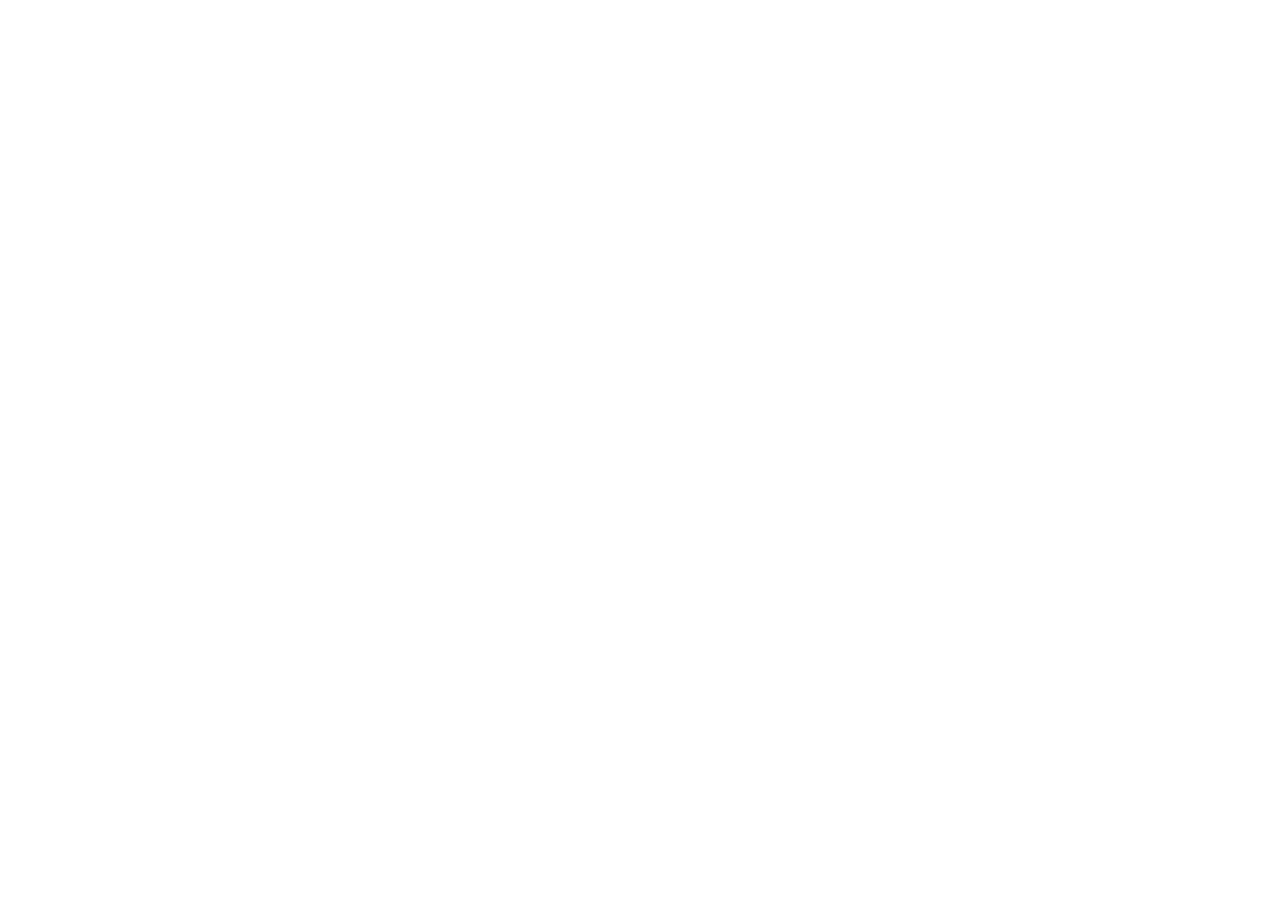
==== commit 93f9a081: "Fix loi 404 va duong dan anh" ====
--- a/b.html
+++ b/b.html
@@ -1,22 +1,36 @@
 <!doctype html>
 <html lang="vi">
 <head>
-          <script>
-            const _origFetch = window.fetch;
-            window.fetch = async function(resource, config) {
-              const urlStr = typeof resource === 'string' ? resource : resource.url;
-              if (urlStr.includes('/api/') || urlStr.includes('dlove.vn')) {
-                return _origFetch('./mock-data.json');
-              }
-              return _origFetch(resource, config);
-            };
-          </script>
+    <script>
+      // Chặn lỗi 404 khi web tự đổi URL
+      const _origPush = window.history.pushState;
+      window.history.pushState = function(state, title, url) {
+          if (typeof url === 'string' && url.startsWith('/')) url = '/19-11cuamt' + url;
+          return _origPush.call(this, state, title, url);
+      };
+      const _origReplace = window.history.replaceState;
+      window.history.replaceState = function(state, title, url) {
+          if (typeof url === 'string' && url.startsWith('/')) url = '/19-11cuamt' + url;
+          return _origReplace.call(this, state, title, url);
+      };
+
+      // Đọc đúng file data tuyệt đối
+      const _origFetch = window.fetch;
+      window.fetch = async function(resource, config) {
+        const urlStr = typeof resource === 'string' ? resource : resource.url;
+        if (urlStr.includes('/api/') || urlStr.includes('dlove.vn')) {
+          return _origFetch('/19-11cuamt/mock-data.json');
+        }
+        return _origFetch(resource, config);
+      };
+    </script>
+          
   <meta charset="UTF-8" />
   <meta name="viewport" content="width=device-width, initial-scale=1.0, viewport-fit=cover" />
   <meta name="theme-color" content="#f9efea" />
   <title>DLove · Món quà nhỏ</title>
   <meta name="description" content="Một món quà nhỏ dành riêng cho bạn." />
-  <link rel="icon" href="./assets/icons/heart.svg" type="image/svg+xml" />
+  <link rel="icon" href="/19-11cuamt/assets/icons/heart.svg" type="image/svg+xml" />
   <meta property="og:type" content="website" />
   <meta property="og:site_name" content="DLove" />
   <meta property="og:title" content="DLove · Món quà nhỏ" />
@@ -34,17 +48,17 @@
   <meta name="twitter:image" content="https://i.dlove.vn/assets/ui/dlove-gift-logo.png" />
   <meta name="twitter:image:alt" content="Biểu tượng hộp quà hồng DLove" />
   
-  <script type="module" crossorigin src="./assets/boysDay-W9gdqN0I.js"></script>
-  <link rel="modulepreload" crossorigin href="./assets/codeProtection-z-qAuAV-.js">
-  <link rel="modulepreload" crossorigin href="./assets/three-78T6yNuR.js">
-  <link rel="modulepreload" crossorigin href="./assets/fiber-Df1163d-.js">
-  <link rel="modulepreload" crossorigin href="./assets/templateConst-B6bl4cjm.js">
-  <link rel="modulepreload" crossorigin href="./assets/studioStorage-Bd8P3yNn.js">
-  <link rel="modulepreload" crossorigin href="./assets/envelopeText-DhveMt5J.js">
-  <link rel="modulepreload" crossorigin href="./assets/studioState-C3zC_ROJ.js">
-  <link rel="modulepreload" crossorigin href="./assets/boys-day-DJKWhlZR.js">
-  <link rel="modulepreload" crossorigin href="./assets/envelopePreview-31UlykVG.js">
-  <link rel="stylesheet" crossorigin href="./assets/boys-day-Cit_4ScV.css">
+  <script type="module" crossorigin src="/19-11cuamt/assets/boysDay-W9gdqN0I.js"></script>
+  <link rel="modulepreload" crossorigin href="/19-11cuamt/assets/codeProtection-z-qAuAV-.js">
+  <link rel="modulepreload" crossorigin href="/19-11cuamt/assets/three-78T6yNuR.js">
+  <link rel="modulepreload" crossorigin href="/19-11cuamt/assets/fiber-Df1163d-.js">
+  <link rel="modulepreload" crossorigin href="/19-11cuamt/assets/templateConst-B6bl4cjm.js">
+  <link rel="modulepreload" crossorigin href="/19-11cuamt/assets/studioStorage-Bd8P3yNn.js">
+  <link rel="modulepreload" crossorigin href="/19-11cuamt/assets/envelopeText-DhveMt5J.js">
+  <link rel="modulepreload" crossorigin href="/19-11cuamt/assets/studioState-C3zC_ROJ.js">
+  <link rel="modulepreload" crossorigin href="/19-11cuamt/assets/boys-day-DJKWhlZR.js">
+  <link rel="modulepreload" crossorigin href="/19-11cuamt/assets/envelopePreview-31UlykVG.js">
+  <link rel="stylesheet" crossorigin href="/19-11cuamt/assets/boys-day-Cit_4ScV.css">
 </head>
 <script>
   // Chặn mọi lệnh gọi API về server dlove và trả về dữ liệu trong mock-data.json
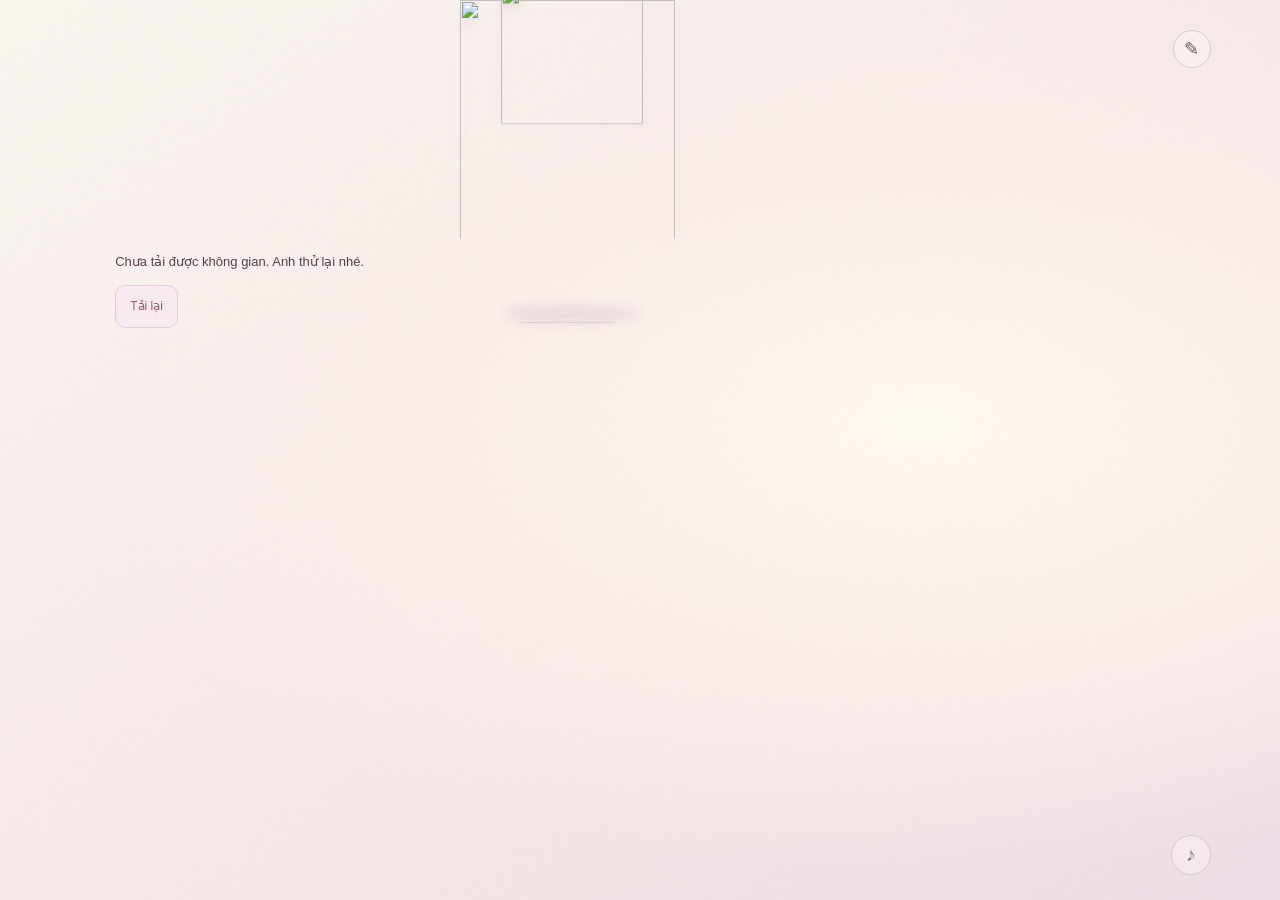
==== commit 6eac0a86: "Khoa URL chong chuyen trang, cap nhat HTML" ====
--- a/b.html
+++ b/b.html
@@ -1,77 +1,52 @@
 <!doctype html>
 <html lang="vi">
 <head>
-    <script>
-      // Chặn lỗi 404 khi web tự đổi URL
-      const _origPush = window.history.pushState;
-      window.history.pushState = function(state, title, url) {
-          if (typeof url === 'string' && url.startsWith('/')) url = '/19-11cuamt' + url;
-          return _origPush.call(this, state, title, url);
-      };
-      const _origReplace = window.history.replaceState;
-      window.history.replaceState = function(state, title, url) {
-          if (typeof url === 'string' && url.startsWith('/')) url = '/19-11cuamt' + url;
-          return _origReplace.call(this, state, title, url);
-      };
+  <script>
+    // 1. Chặn hoàn toàn việc tự ý thay đổi URL làm văng khỏi repo
+    const _origPush = window.history.pushState;
+    window.history.pushState = function(state, title, url) {
+      console.log('Blocked pushState:', url);
+    };
+    const _origReplace = window.history.replaceState;
+    window.history.replaceState = function(state, title, url) {
+      console.log('Blocked replaceState:', url);
+    };
 
-      // Đọc đúng file data tuyệt đối
-      const _origFetch = window.fetch;
-      window.fetch = async function(resource, config) {
-        const urlStr = typeof resource === 'string' ? resource : resource.url;
-        if (urlStr.includes('/api/') || urlStr.includes('dlove.vn')) {
-          return _origFetch('/19-11cuamt/mock-data.json');
-        }
-        return _origFetch(resource, config);
-      };
-    </script>
-          
+    // 2. Ép đọc đúng dữ liệu cục bộ thay vì gọi lên server dlove
+    const _origFetch = window.fetch;
+    window.fetch = async function(resource, config) {
+      const urlStr = typeof resource === 'string' ? resource : resource.url;
+      if (urlStr.includes('/api/') || urlStr.includes('dlove.vn')) {
+        return _origFetch('./mock-data.json'); // Bắt buộc đọc file JSON cùng thư mục
+      }
+      return _origFetch(resource, config);
+    };
+  </script>
   <meta charset="UTF-8" />
   <meta name="viewport" content="width=device-width, initial-scale=1.0, viewport-fit=cover" />
   <meta name="theme-color" content="#f9efea" />
   <title>DLove · Món quà nhỏ</title>
-  <meta name="description" content="Một món quà nhỏ dành riêng cho bạn." />
-  <link rel="icon" href="/19-11cuamt/assets/icons/heart.svg" type="image/svg+xml" />
-  <meta property="og:type" content="website" />
-  <meta property="og:site_name" content="DLove" />
-  <meta property="og:title" content="DLove · Món quà nhỏ" />
-  <meta property="og:description" content="Một món quà nhỏ dành riêng cho bạn." />
-  <meta property="og:image" content="https://i.dlove.vn/assets/ui/dlove-gift-logo.png" />
-  <meta property="og:image:secure_url" content="https://i.dlove.vn/assets/ui/dlove-gift-logo.png" />
-  <meta property="og:image:type" content="image/png" />
-  <meta property="og:image:width" content="1254" />
-  <meta property="og:image:height" content="1254" />
-  <meta property="og:image:alt" content="Biểu tượng hộp quà hồng DLove" />
-  <meta property="og:locale" content="vi_VN" />
-  <meta name="twitter:card" content="summary" />
-  <meta name="twitter:title" content="DLove · Món quà nhỏ" />
-  <meta name="twitter:description" content="Một món quà nhỏ dành riêng cho bạn." />
-  <meta name="twitter:image" content="https://i.dlove.vn/assets/ui/dlove-gift-logo.png" />
-  <meta name="twitter:image:alt" content="Biểu tượng hộp quà hồng DLove" />
+  <link rel="icon" href="./assets/icons/heart.svg" type="image/svg+xml" />
   
-  <script type="module" crossorigin src="/19-11cuamt/assets/boysDay-W9gdqN0I.js"></script>
-  <link rel="modulepreload" crossorigin href="/19-11cuamt/assets/codeProtection-z-qAuAV-.js">
-  <link rel="modulepreload" crossorigin href="/19-11cuamt/assets/three-78T6yNuR.js">
-  <link rel="modulepreload" crossorigin href="/19-11cuamt/assets/fiber-Df1163d-.js">
-  <link rel="modulepreload" crossorigin href="/19-11cuamt/assets/templateConst-B6bl4cjm.js">
-  <link rel="modulepreload" crossorigin href="/19-11cuamt/assets/studioStorage-Bd8P3yNn.js">
-  <link rel="modulepreload" crossorigin href="/19-11cuamt/assets/envelopeText-DhveMt5J.js">
-  <link rel="modulepreload" crossorigin href="/19-11cuamt/assets/studioState-C3zC_ROJ.js">
-  <link rel="modulepreload" crossorigin href="/19-11cuamt/assets/boys-day-DJKWhlZR.js">
-  <link rel="modulepreload" crossorigin href="/19-11cuamt/assets/envelopePreview-31UlykVG.js">
-  <link rel="stylesheet" crossorigin href="/19-11cuamt/assets/boys-day-Cit_4ScV.css">
+  <script type="module" crossorigin src="./assets/boysDay-W9gdqN0I.js"></script>
+  <link rel="modulepreload" crossorigin href="./assets/codeProtection-z-qAuAV-.js">
+  <link rel="modulepreload" crossorigin href="./assets/three-78T6yNuR.js">
+  <link rel="modulepreload" crossorigin href="./assets/fiber-Df1163d-.js">
+  <link rel="modulepreload" crossorigin href="./assets/templateConst-B6bl4cjm.js">
+  <link rel="modulepreload" crossorigin href="./assets/studioState-C3zC_ROJ.js">
+  <link rel="modulepreload" crossorigin href="./assets/envelopePreview-31UlykVG.js">
+  <link rel="modulepreload" crossorigin href="./assets/boys-day-DJKWhlZR.js">
+  <link rel="modulepreload" crossorigin href="./assets/envelopeText-DhveMt5J.js">
+  <link rel="modulepreload" crossorigin href="./assets/HeadPhotoTool-CZBEEhWi.js">
+  <link rel="stylesheet" crossorigin href="./assets/HeadPhotoTool-DPtsRWzu.css">
+  <link rel="modulepreload" crossorigin href="./assets/matteEdit-BkwtqOlf.js">
+  <link rel="modulepreload" crossorigin href="./assets/studioStorage-Bd8P3yNn.js">
+  <link rel="modulepreload" crossorigin href="./assets/bouquetLayout-DSuCqh9V.js">
+  <link rel="modulepreload" crossorigin href="./assets/BoysDayApp-BTovse4c.js">
+  <link rel="stylesheet" crossorigin href="./assets/BoysDayApp-DWWYih8U.css">
+  <link rel="stylesheet" crossorigin href="./assets/boys-day-Cit_4ScV.css">
 </head>
-<script>
-  // Chặn mọi lệnh gọi API về server dlove và trả về dữ liệu trong mock-data.json
-  const _origFetch = window.fetch;
-  window.fetch = async function(resource, config) {
-    const url = typeof resource === 'string' ? resource : resource.url;
-    if (url.includes('dlove.vn') && !url.includes('cdn.dlove.vn')) {
-      return _origFetch('./mock-data.json');
-    }
-    return _origFetch(resource, config);
-  };
-</script>
 <body>
   <div id="root"></div>
 </body>
-</html>
+</html>
--- a/assets/HeadPhotoTool-DPtsRWzu.css
+++ b/assets/HeadPhotoTool-DPtsRWzu.css
@@ -0,0 +1 @@
+.bd-head-tool{display:flex;flex-direction:column;gap:9px;min-width:0}.bd-editor .bd-editor-grid{align-items:start}.bd-editor .bd-editor-preview{position:sticky;top:20px;align-self:start}.bd-head-status{font-size:12px;line-height:1.5;margin:0;color:#825b70;display:flex;align-items:center;gap:8px}.bd-head-spinner{width:13px;height:13px;border:2px solid #e2c8d3;border-top-color:#995570;border-radius:50%;animation:bd-head-spin .8s linear infinite;flex-shrink:0}.bd-head-workspace{display:flex;flex-direction:column;gap:10px;padding:10px;border:1px solid #ead4dd;border-radius:14px;background:#fffdfb}.bd-head-source{position:relative;align-self:center;width:100%;max-width:340px;overflow:hidden;border-radius:8px;line-height:0;-webkit-user-select:none;user-select:none}.bd-head-source>img{display:block;width:100%;height:100%;object-fit:contain}.bd-head-face{position:absolute;box-sizing:border-box;border:2px solid #ffe7f4;border-radius:9px;background:#ab57751a;box-shadow:0 0 0 1px #81465e90;min-width:0;padding:0}.bd-head-face.is-chosen{border-color:#ffb5d2;background:#ee83ad25;box-shadow:0 0 0 2px #ad5c7b}.bd-head-face>span{position:absolute;left:-8px;top:-10px;display:grid;place-items:center;width:22px;height:22px;border-radius:50%;font:600 11px/1 Arial,sans-serif;background:#9b5674;color:#fff;box-shadow:0 1px 6px #47263430}.bd-head-result{background-color:#fff;background-image:conic-gradient(#eee4e9 25%,transparent 0 50%,#eee4e9 0 75%,transparent 0);background-size:16px 16px;border-radius:10px;overflow:hidden;display:flex;justify-content:center}.bd-head-result.is-dark{background-color:#343043;background-image:conic-gradient(#454053 25%,transparent 0 50%,#454053 0 75%,transparent 0)}.bd-head-result canvas{display:block;max-width:100%;max-height:340px;width:auto;height:auto;object-fit:contain}.bd-head-result canvas[data-editing=true]{touch-action:none;cursor:crosshair}.bd-head-tools-row{display:flex;flex-wrap:wrap;gap:6px}.bd-head-tools-row button{border:1px solid #e4cbd5;background:#fff9fc;color:#8e5d75;padding:7px 9px;border-radius:8px;font-size:11px;line-height:1.35}.bd-head-tools-row button[aria-pressed=true]{background:#f1d5e2;border-color:#c38ca6;color:#76425c}.bd-head-tools-row button:disabled{opacity:.4}.bd-head-refine summary{font-size:12px;color:#8e5d75;cursor:pointer;padding:5px 0}.bd-head-refine[open]{display:flex;flex-direction:column;gap:8px}.bd-head-refine label{margin:9px 0}.bd-head-tool .bd-head-apply{background:#a15b76;color:#fff8f3;border-color:#a15b76}@keyframes bd-head-spin{to{transform:rotate(360deg)}}@media (max-width:759px){.bd-editor .bd-editor-grid{grid-template-columns:1fr}.bd-editor .bd-editor-preview .bd-chibi{max-width:130px}.bd-editor .bd-editor-preview{position:relative;top:auto;padding-bottom:8px}.bd-editor-fields{gap:14px}.bd-head-result canvas{max-height:310px}}@media (prefers-reduced-motion:reduce){.bd-head-spinner{animation:none}}.bd-head-original{min-width:0}.bd-head-original>summary{cursor:pointer;font-size:12px;color:#93677e;padding:4px 0 10px}.bd-head-original .bd-head-source{margin:0 auto}.bd-head-tool-compact .bd-head-workspace{display:block;padding:12px}.bd-head-tool-compact .bd-head-workspace>summary{cursor:pointer;color:#86586d;font-size:12px;list-style-position:inside}.bd-head-tool-compact .bd-head-workspace[open]>summary{margin-bottom:12px}.bd-head-tool-compact .bd-head-workspace>div,.bd-head-tool-compact .bd-head-refine,.bd-head-tool-compact .bd-head-apply{margin-top:10px}.bd-head-tool-compact .bd-head-result canvas{max-height:230px}.bd-head-tool-compact .bd-head-apply{width:100%}
--- a/assets/BoysDayApp-DWWYih8U.css
+++ b/assets/BoysDayApp-DWWYih8U.css
@@ -0,0 +1 @@
+.bd-app.bd-playing-game{min-height:100svh;height:100svh}.bd-playing-game>.bd-scene{filter:blur(9px)}.bd-playing-game>.bd-header,.bd-playing-game>.bd-story,.bd-playing-game>.bd-character-zone,.bd-playing-game>.bd-gate-caption,.bd-playing-game>.bd-footer,.bd-playing-game>.bd-grain{display:none}.bd-merge-screen{position:absolute;top:0;right:0;bottom:0;left:0;z-index:30;background:transparent;mix-blend-mode:multiply;color:#85556b;overflow:hidden;animation:bd-merge-enter .4s ease both;--merge-size:min(480px, calc(100vw - 320px) , calc(100svh - 140px) )}.bd-merge-tools{position:absolute;inset:24px 30px auto;display:flex;justify-content:space-between;z-index:4;pointer-events:none}.bd-merge-tools button{display:grid;place-items:center;width:38px;height:38px;padding:0;border:0;border-radius:50%;background:#fbf4f7;color:#b28799;font-size:22px;pointer-events:auto;transition:background .2s}.bd-merge-tools button:hover{background:#f6e6ed}.bd-merge-tools button[aria-pressed=true]{color:#9b6580}.bd-merge-playfield{position:absolute;left:50%;top:46%;width:var(--merge-size);aspect-ratio:1;transform:translate(-50%,-50%)}.bd-merge-board{display:grid;grid-template-columns:repeat(2,1fr);gap:14px;touch-action:none;-webkit-user-select:none;user-select:none;transition:opacity .5s ease}.bd-merge-tile{position:relative;aspect-ratio:1;padding:4px;min-width:0;border:0;background:transparent;border-radius:20px;touch-action:none;outline-offset:3px!important;transition:box-shadow .18s ease,background .18s ease}.bd-merge-tile img{position:relative;z-index:1;display:block;width:100%;height:100%;object-fit:contain;pointer-events:none;-webkit-user-select:none;user-select:none;-webkit-user-drag:none;animation:bd-merge-spawn .55s ease-out backwards;transition:transform .18s ease}.bd-merge-tile.is-selected{box-shadow:0 0 0 2px #e3b4c7}.bd-merge-tile.is-hint{animation:bd-merge-hint 1s ease-in-out infinite}.bd-merge-tile.is-moving img{visibility:hidden}.bd-merge-tile.is-drop-target{box-shadow:0 0 0 2px #e6a9c0,0 0 24px #e4a6bd30;background:#f8d9e51a}.bd-merge-tile.is-drop-target img{transform:scale(1.035)}.bd-merge-tile.is-receiving img{transform:scale(.95)}.bd-merge-aura{position:absolute;top:-12%;right:-12%;bottom:-12%;left:-12%;border-radius:50%;background:radial-gradient(ellipse,#df8faf70 0%,#efaecb35 40%,transparent 68%);pointer-events:none;animation:bd-merge-bloom .6s ease-out both}.bd-merge-ghost{position:fixed;aspect-ratio:1;box-sizing:border-box;object-fit:contain;padding:4px;z-index:5;pointer-events:none;will-change:transform,opacity;background:#fff}.bd-merge-ghost.is-flying{animation:bd-merge-fly var(--merge-duration) cubic-bezier(.22,.68,.25,1) both}.bd-merge-ghost.is-returning{animation:bd-merge-return var(--merge-duration) cubic-bezier(.22,.8,.3,1) both}.bd-merge-ghost.is-dragging{transform:translate3d(var(--merge-x),var(--merge-y),0) scale(1.045) rotate(var(--merge-tilt))}.bd-merge-guide{position:absolute;right:34px;bottom:26px;width:116px;z-index:6}.bd-merge-guide-button{display:block;position:relative;width:100%;padding:0;border:0;background:none;border-radius:30px;color:inherit;-webkit-tap-highlight-color:transparent}.bd-merge-guide .bd-chibi-name{display:none}.bd-merge-guide .bd-chibi{pointer-events:none}.bd-merge-guide-hint{position:absolute;right:2%;top:35%;width:22px;height:22px;display:grid;place-items:center;border-radius:50%;background:#f7e5ee;color:#ba7e98;font:15px Georgia,serif;box-shadow:0 2px 8px #a5718310}.bd-merge-bubble{position:absolute;width:190px;aspect-ratio:550/427;left:50%;bottom:calc(100% + 7px);transform:translate(-66%) rotate(-3deg);opacity:1;transition:opacity .3s,translate .3s;pointer-events:none}.bd-merge-bubble[data-speaking=false]{opacity:0;translate:0 7px}.bd-merge-bubble>img{display:block;width:100%;height:100%;object-fit:contain;-webkit-user-select:none;user-select:none}.bd-merge-bubble>span{position:absolute;top:15%;right:13%;bottom:29%;left:12%;display:flex;align-items:center;justify-content:center;text-align:center;font:600 20px/1.2 BDWish,Georgia,serif;color:#85465e;overflow-wrap:anywhere}.bd-merge-prize{position:absolute;top:0;right:0;bottom:0;left:0;display:flex;flex-direction:column;align-items:center;justify-content:center;opacity:0;animation:bd-merge-prize-in .9s .35s ease both}.bd-merge-prize>img{width:42%;max-width:180px;aspect-ratio:1;object-fit:contain;z-index:1}.bd-merge-prize-halo{position:absolute;top:-5%;right:-5%;bottom:-5%;left:-5%;background:radial-gradient(ellipse,#fce8f166,transparent 66%);border-radius:50%;pointer-events:none}.bd-merge-key{width:180px;height:100px;padding:0;z-index:1;background:none;border:0;border-radius:30px;animation:bd-merge-key-bob 3s ease-in-out infinite;transition:filter .2s}.bd-merge-key svg{display:block;width:100%;height:100%}.bd-merge-key:hover:not(:disabled){filter:drop-shadow(0 0 15px #f5c3d6)}.bd-merge-screen[data-won=true] .bd-merge-board{opacity:0;pointer-events:none;transition-delay:.3s}.bd-merge-screen[data-leaving=true]{animation:bd-merge-exit .4s ease both;pointer-events:none}.bd-unlock-flight{position:fixed;z-index:50;width:180px;height:100px;pointer-events:none;margin:-50px 0 0 -90px;animation:bd-key-to-door 1.5s cubic-bezier(.25,.6,.25,1) both;filter:drop-shadow(0 0 14px #ffd4e0)}.bd-unlock-flight svg{width:100%;height:100%}.bd-unlock-flight>span{position:absolute;left:10%;top:20%;color:#d58ca6;font-size:27px;animation:bd-key-trail 1s ease-out both}.bd-unlock-flight>span:nth-child(3){left:70%;top:65%;animation-delay:.15s}.bd-unlock-flight>span:nth-child(4){left:40%;top:0;animation-delay:.3s}@keyframes bd-merge-enter{0%{opacity:0}to{opacity:1}}@keyframes bd-merge-exit{to{opacity:0}}@keyframes bd-merge-spawn{0%{opacity:.35;transform:scale(.9)}45%{opacity:1;transform:scale(1.055)}72%{transform:scale(.995)}to{opacity:1;transform:scale(1)}}@keyframes bd-merge-fly{0%{opacity:1;transform:translateZ(0) scale(1.045) rotate(var(--merge-tilt))}70%{opacity:1}to{opacity:0;transform:translate3d(var(--merge-x),var(--merge-y),0) scale(.88) rotate(0)}}@keyframes bd-merge-return{0%{transform:translateZ(0) scale(1.045) rotate(var(--merge-tilt))}to{transform:translate3d(var(--merge-x),var(--merge-y),0) scale(1) rotate(0)}}@keyframes bd-merge-bloom{0%{opacity:0;transform:scale(.6)}25%{opacity:.85}to{opacity:0;transform:scale(1.3)}}@keyframes bd-merge-hint{50%{box-shadow:0 0 0 3px #f2ccde}}@keyframes bd-merge-prize-in{0%{opacity:0;transform:translateY(20px) scale(.85)}to{opacity:1;transform:translateY(0) scale(1)}}@keyframes bd-merge-key-bob{50%{transform:translateY(-6px) rotate(-3deg)}}@keyframes bd-key-to-door{0%,12%{opacity:1;transform:translate(0) scale(1)}75%{opacity:1;transform:translate(var(--key-dx),var(--key-dy)) scale(.45) rotate(-30deg)}85%{opacity:1;transform:translate(var(--key-dx),var(--key-dy)) scale(.65) rotate(-30deg);filter:drop-shadow(0 0 25px #ffe8ae)}to{opacity:0;transform:translate(var(--key-dx),var(--key-dy)) scale(.15) rotate(-30deg)}}@keyframes bd-key-trail{0%{opacity:0;transform:translateY(0) scale(.3)}30%{opacity:1}to{opacity:0;transform:translateY(70px) scale(1.3)}}@media (max-width:759px){.bd-merge-screen{--merge-size:min( calc(100vw - 36px) , calc(100svh - 360px) )}.bd-merge-tools{inset:17px 18px auto}.bd-merge-tools button{width:34px;height:34px;font-size:21px}.bd-merge-playfield{top:10%;transform:translate(-50%)}.bd-merge-board{gap:8px}.bd-merge-tile{padding:3px;border-radius:13px}.bd-merge-ghost{padding:3px}.bd-merge-guide{right:22px;bottom:max(18px,env(safe-area-inset-bottom));width:88px}.bd-merge-bubble{width:180px}.bd-merge-bubble>span{font-size:19px}.bd-merge-key{width:150px;height:84px}.bd-merge-prize>img{width:42%}}@media (max-height:650px){.bd-merge-guide{width:80px;bottom:16px;right:20px}.bd-merge-bubble{width:158px}.bd-merge-bubble>span{font-size:17px}}
--- a/assets/boys-day-Cit_4ScV.css
+++ b/assets/boys-day-Cit_4ScV.css
@@ -0,0 +1 @@
+@font-face{font-family:BDWish;src:url(/assets/letter-20-10/DancingScript.ttf) format("truetype");font-weight:400 700;font-display:swap}@font-face{font-family:BDSerif;src:url(/assets/bouquet-intro/CormorantGaramond.woff) format("woff");font-display:swap}@font-face{font-family:BDSerif;src:url(/assets/bouquet-intro/CormorantGaramond-Italic.woff) format("woff");font-style:italic;font-display:swap}*{box-sizing:border-box}body{margin:0}button,input{font:inherit}button,a,input{-webkit-tap-highlight-color:transparent}button{cursor:pointer}button:disabled{cursor:default}button:focus-visible,a:focus-visible{outline:3px solid #a4627b;outline-offset:5px}.bd-app{--ink:#583c4b;--muted:#9b7b85;--rose:#a75b75;position:relative;isolation:isolate;min-height:700px;height:100svh;overflow:hidden;color:var(--ink);font-family:Arial,Helvetica,sans-serif;background:radial-gradient(ellipse at 72% 47%,#fffaf1 0%,#fbefeb 35%,transparent 67%),linear-gradient(145deg,#fbf7f1,#f5e5e6 66%,#eddde6);transition:color 1s}.bd-scene{position:absolute;top:0;right:0;bottom:0;left:0;z-index:-1}.bd-scene canvas{display:block;width:100%;height:100%}.bd-grain{position:absolute;top:0;right:0;bottom:0;left:0;pointer-events:none;z-index:10;opacity:.055;background-image:url("data:image/svg+xml,%3Csvg viewBox='0 0 160 160' xmlns='http://www.w3.org/2000/svg'%3E%3Cfilter id='n'%3E%3CfeTurbulence type='fractalNoise' baseFrequency='.8' numOctaves='3' stitchTiles='stitch'/%3E%3C/filter%3E%3Cpath fill='%23000' filter='url(%23n)' opacity='.5' d='M0 0h160v160H0z'/%3E%3C/svg%3E")}.bd-header{position:absolute;top:0;left:0;right:0;display:flex;align-items:center;justify-content:space-between;padding:30px 5.4%;z-index:20}.bd-wordmark{font-family:BDSerif,Georgia,serif;font-size:39px;letter-spacing:-3px;font-weight:600;color:var(--ink);text-decoration:none;line-height:1}.bd-wordmark>span:first-child{font-style:italic}.bd-wordmark-star{display:inline-block;font-size:22px;letter-spacing:0;vertical-align:top;margin:0 0 0 3px;color:#b77a86}.bd-header-note{font-size:10px;letter-spacing:2.5px;color:#9d7b85;display:flex;align-items:center;gap:15px}.bd-tiny-heart{font-size:20px;line-height:1}.bd-note-divider{opacity:.5}.bd-customize{border:1px solid #dac5c9;background:#fff9f670;color:#775561;padding:10px 17px;border-radius:100px;display:flex;gap:8px;align-items:center;font-size:12px;-webkit-backdrop-filter:blur(12px);backdrop-filter:blur(12px)}.bd-customize:hover{background:#fffaf4}.bd-customize:disabled{opacity:.45}.bd-story{position:absolute;left:9%;top:28%;width:38%;max-width:540px;z-index:3;transition:opacity .65s,transform .8s}.bd-eyebrow{font-size:9px;line-height:1.6;letter-spacing:2.1px;font-weight:600;display:flex;align-items:center;gap:10px;color:#a36c7d}.bd-small-line{width:23px;height:1px;background:#b57c8d;display:inline-block}.bd-story h1{font-family:BDSerif,Georgia,serif;font-size:clamp(54px,5.35vw,85px);line-height:1.03;letter-spacing:-2.8px;font-weight:400;margin:23px 0 22px}.bd-title-dot{color:#bc7588}.bd-story-description{font-size:14px;line-height:1.9;max-width:300px;color:#997d86;margin:0 0 28px}.bd-primary-button{display:inline-flex;justify-content:space-between;gap:35px;align-items:center;border:1px solid #9d586f;border-radius:100px;background:#9f5973;box-shadow:0 7px 20px #9e56731a;color:#fff9ef;padding:15px 24px;font-size:13px;letter-spacing:.15px;transition:transform .2s,background .2s,box-shadow .2s}.bd-primary-button>span{font-size:19px;line-height:1}.bd-primary-button:hover:not(:disabled){background:#8c4864;transform:translateY(-2px);box-shadow:0 10px 25px #9e56732b}.bd-primary-button:disabled{opacity:.65}.bd-sender-note{display:flex;align-items:center;gap:8px;margin-top:32px;font-size:11px;color:#ad929a}.bd-sender-note>span:last-child{font-family:BDSerif,Georgia,serif;font-size:21px;font-style:italic;color:#92717c}.bd-note-dash{width:19px;height:1px;background:#c7aeb6;margin-right:3px}.bd-character-zone{position:absolute;left:54.2%;bottom:15.4%;width:215px;z-index:5;transition:opacity .6s;pointer-events:none}.bd-chibi{position:relative;width:100%;aspect-ratio:2/3;transform-origin:50% 95%;filter:drop-shadow(0 8px 6px #66465313)}.bd-chibi-person{width:100%;height:100%;position:relative;transform-origin:50% 90%;animation:bd-breathe 4.3s ease-in-out infinite}.bd-chibi-body{display:block;width:100%;height:100%;object-fit:contain;-webkit-user-select:none;user-select:none}.bd-chibi-head{position:absolute;left:19%;top:-7%;width:66%;height:43%;overflow:hidden;clip-path:ellipse(49% 49% at 50% 50%);transform:rotate(-6deg);transform-origin:50% 90%;filter:drop-shadow(0 2px 1px #8c6a681a)}.bd-chibi-head img{width:100%;height:100%;object-fit:cover;object-position:50% 0;transform-origin:50% 0;-webkit-user-select:none;user-select:none}.bd-chibi-head--cutout{clip-path:none;overflow:visible}.bd-chibi-head--cutout img{object-fit:contain}.bd-chibi-shadow{position:absolute;left:23%;bottom:0;width:59%;height:5%;background:#96738e2b;filter:blur(6px);border-radius:50%;transform:scaleX(1.1)}.bd-chibi-name{position:absolute;bottom:-29px;left:50%;transform:translate(-50%);white-space:nowrap;font-size:10px;letter-spacing:.5px;color:#947480;display:flex;gap:6px;align-items:center}.bd-chibi-name span{font-size:17px;color:#b57b90}.bd-speech{position:absolute;top:-90px;left:-43px;white-space:normal;width:max-content;max-width:min(310px,75vw);background:#fffaf3db;box-shadow:0 5px 35px #a56a7712;border:1px solid #fffdf7;border-radius:16px 17px 17px 3px;padding:14px 20px;font-family:BDSerif,Georgia,serif;font-size:21px;font-style:italic;color:#957181;transform:rotate(-5deg);-webkit-backdrop-filter:blur(8px);backdrop-filter:blur(8px);animation:bd-speech-in .8s ease both}.bd-speech-star{position:absolute;right:-17px;top:-15px;font-size:28px;color:#bf9676}.bd-gate-caption{position:absolute;bottom:10.6%;left:67%;transform:translate(-50%);font-size:8px;color:#b89a9f;letter-spacing:2px;display:flex;align-items:center;gap:15px;white-space:nowrap}.bd-gate-caption>span{font-size:15px;color:#bfa583}.bd-footer{position:absolute;bottom:25px;left:5.4%;right:5.4%;display:flex;align-items:center;justify-content:space-between;z-index:10;gap:14px}.bd-journey{display:flex;gap:25px;align-items:center;color:#bda6ae;font-size:9px;letter-spacing:.3px}.bd-journey>span{display:flex;gap:8px;align-items:center}.bd-journey i{display:inline-block;width:17px;height:1px;background:currentColor;opacity:.5}.bd-journey .is-current{color:#935b70}.bd-journey .is-past{color:#a98e99}.bd-footer-actions{display:flex;gap:9px;align-items:center}.bd-icon-button{border:1px solid #d8c4ce;background:#fffaf466;color:#906c7e;border-radius:50%;width:40px;height:40px;display:inline-flex;align-items:center;justify-content:center;font-size:23px;flex-shrink:0}.bd-icon-button:hover{background:#fffaf4}.bd-sound{width:auto;padding:0 14px;border-radius:30px;gap:8px;font-size:19px}.bd-sound span{font-size:8px;letter-spacing:1px}.bd-phase-approaching .bd-character-zone{animation:bd-walk-to-door 1.9s ease-in-out forwards}.bd-phase-gate .bd-character-zone{left:63%;transform:scale(.88);transform-origin:50% 100%}.bd-phase-gate .bd-chibi-head{transform:rotate(5deg)}.bd-phase-gate .bd-speech{left:-135px;font-size:19px}.bd-phase-opening .bd-story{animation:bd-copy-away 1.4s .3s both}.bd-phase-opening .bd-character-zone{animation:bd-follow-through 2s .15s both}.bd-phase-opening .bd-gate-caption{opacity:0}.bd-phase-inside{--ink:#fff0e0;--muted:#d5bccb}.bd-phase-inside .bd-header-note,.bd-phase-inside .bd-eyebrow{color:#d9b9c8}.bd-phase-inside .bd-wordmark-star{color:#f4cb9c}.bd-phase-inside .bd-customize{background:#ffffff0b;color:#f5e2e5;border-color:#ffffff24}.bd-phase-inside .bd-story{left:50%;top:15%;width:90%;max-width:none;text-align:center;transform:translate(-50%)}.bd-phase-inside .bd-story .bd-eyebrow{justify-content:center}.bd-phase-inside .bd-story h1{font-size:clamp(35px,3.4vw,54px);letter-spacing:-1.1px;margin:13px 0}.bd-phase-inside .bd-story-description{max-width:none;color:#c9b0c5;font-size:12px}.bd-phase-inside .bd-story-action{position:fixed;top:64vh;left:50%;transform:translate(-50%);white-space:nowrap;background:#ffffff0c;border-color:#ffffff38}.bd-phase-inside .bd-story-action:hover{transform:translate(-50%) translateY(-2px);background:#ffffff20}.bd-phase-inside .bd-character-zone{left:calc(50% + 190px);bottom:8%;width:145px;animation:bd-appear 1s both}.bd-phase-inside .bd-speech{display:none}.bd-phase-inside .bd-chibi-name{color:#e6cbdc}.bd-phase-inside .bd-gate-caption{display:none}.bd-phase-inside .bd-journey{color:#84758d}.bd-phase-inside .bd-journey .is-current{color:#f1d6de}.bd-phase-inside .bd-icon-button{color:#e9cedc;background:#ffffff0b;border-color:#ffffff25}.bd-editor{padding:0;border:1px solid #e8d4d8;border-radius:25px;background:#fff9f4;color:#674957;width:min(740px,calc(100vw - 28px));max-height:calc(100svh - 32px);box-shadow:0 30px 100px #583c4b33;overscroll-behavior:contain}.bd-editor::backdrop{background:#4b314b50;-webkit-backdrop-filter:blur(8px);backdrop-filter:blur(8px)}.bd-editor-content{padding:28px}.bd-editor-heading{display:flex;align-items:flex-start;gap:15px;justify-content:space-between}.bd-editor h2{font-family:BDSerif,Georgia,serif;font-size:32px;font-weight:400;line-height:1.1;margin:9px 0 0;letter-spacing:-.5px}.bd-editor-grid{display:grid;grid-template-columns:1fr 1.15fr;gap:30px;align-items:center;margin:25px 0}.bd-editor-preview{background:radial-gradient(ellipse,#f2d9e5,transparent 70%);position:relative;display:flex;flex-direction:column;align-items:center;justify-content:center;min-width:0}.bd-editor-preview .bd-chibi{max-width:230px}.bd-editor-preview>span{font-size:11px;color:#9d7e8b;margin-top:15px}.bd-chibi--preview .bd-chibi-person{animation:none}.bd-editor-fields{display:flex;flex-direction:column;gap:12px;min-width:0}.bd-editor-fields label{font-size:12px;color:#896875;display:flex;flex-direction:column;gap:7px}.bd-editor input:not([type=checkbox]):not([type=range]):not([type=file]){width:100%;min-width:0;border:1px solid #e2cfd3;border-radius:9px;background:#fffdf9;padding:10px 11px;color:#684450;outline-color:#bd7f95}.bd-editor input[type=range]{accent-color:#a15b76;width:100%}.bd-editor-help{font-size:11px;line-height:1.6;color:#a28390;margin:0}.bd-secondary-button{background:#f8eaf0;border:1px solid #e4cbd5;border-radius:10px;padding:11px 14px;color:#925f75;font-size:12px}.bd-editor .bd-checkbox{flex-direction:row;align-items:center;line-height:1.4;font-size:11px}.bd-checkbox input{accent-color:#a15b76}.bd-editor-footer{display:flex;justify-content:space-between;gap:12px;align-items:center;border-top:1px solid #eddde2;padding-top:20px}.bd-text-button{border:0;background:none;color:#a1798b;font-size:11px;text-decoration:underline;text-underline-offset:4px}.bd-error{color:#a5324f;font-size:12px;margin:0}.bd-scene-error{font-size:13px;line-height:1.6;max-width:320px}.bd-scene-error button{display:block;margin-top:12px}@keyframes bd-breathe{0%,to{transform:translateY(0) rotate(-1deg)}50%{transform:translateY(-5px) rotate(1deg)}}@keyframes bd-walk-to-door{to{left:var(--bd-door-left);bottom:var(--bd-door-bottom);width:var(--bd-door-width);transform:none}}@keyframes bd-follow-through{0%{transform:scale(1);opacity:1}50%{transform:translateY(-15px) scale(.75);opacity:1}to{transform:translateY(-35px) scale(.3);opacity:0}}@keyframes bd-copy-away{to{opacity:0;transform:translateY(-20px)}}@keyframes bd-speech-in{0%{opacity:0;transform:translate(-61%) translateY(7px) rotate(-3deg)}to{opacity:1;transform:translate(-61%) translateY(0) rotate(-3deg)}}@keyframes bd-appear{0%{opacity:0}to{opacity:1}}@media (min-width:1600px){.bd-character-zone{width:260px}.bd-phase-inside .bd-character-zone{width:170px}.bd-story{top:30%}}@media (max-width:1000px) and (min-width:760px){.bd-story{left:6%;width:43%}.bd-story h1{font-size:60px}.bd-character-zone{width:180px;left:53%}.bd-speech{font-size:18px;left:-25px}.bd-header-note{display:none}}@media (max-width:759px){.bd-app{min-height:720px}.bd-header{padding:22px 23px}.bd-wordmark{font-size:34px}.bd-wordmark-star{font-size:19px}.bd-header-note{font-size:8px;letter-spacing:1.5px;gap:7px;margin-left:auto;margin-right:15px}.bd-header-note .bd-tiny-heart,.bd-header-note .bd-note-divider{display:none}.bd-customize{padding:8px 11px;font-size:10px;gap:5px}.bd-customize>span:first-child{font-size:15px}.bd-customize>span:last-child{display:none}.bd-story{top:13.7%;left:7%;width:86%;max-width:none;text-align:center}.bd-eyebrow{justify-content:center;font-size:8px;letter-spacing:1.7px}.bd-story h1{font-size:49px;letter-spacing:-1.8px;line-height:1.02;margin:15px 0 12px}.bd-story-description{font-size:12px;line-height:1.65;max-width:270px;margin:0 auto 18px}.bd-primary-button{padding:12px 21px;font-size:12px;gap:25px}.bd-sender-note{display:none}.bd-character-zone{left:17%;bottom:7.4%;width:170px}.bd-speech{top:-69px;left:-15px;padding:10px 14px;font-size:17px;max-width:240px}.bd-speech-star{font-size:23px}.bd-chibi-name{display:none}.bd-gate-caption{display:none;left:60%;bottom:8.5%;font-size:6px;letter-spacing:1.1px;gap:9px}.bd-footer{left:23px;right:23px;bottom:max(17px,env(safe-area-inset-bottom));gap:10px}.bd-journey{gap:12px;font-size:10px}.bd-journey i{display:none}.bd-journey>span{gap:4px}.bd-icon-button{width:34px;height:34px;font-size:20px}.bd-sound{width:34px;padding:0}.bd-sound span{display:none}.bd-phase-gate .bd-character-zone{left:37%}.bd-phase-gate .bd-speech{left:-95px;font-size:16px}.bd-phase-opening .bd-character-zone{left:37%}.bd-phase-inside .bd-story{top:17%;width:90%}.bd-phase-inside .bd-story h1{font-size:39px}.bd-phase-inside .bd-story-description{max-width:220px}.bd-phase-inside .bd-story-action{top:62vh}.bd-phase-inside .bd-character-zone{left:auto;right:4%;width:100px;bottom:14%}.bd-phase-inside .bd-journey{gap:11px}.bd-editor-content{padding:20px}.bd-editor h2{font-size:27px}.bd-editor-grid{grid-template-columns:.8fr 1fr;gap:12px;margin:20px 0}.bd-editor-preview .bd-chibi{max-width:170px}.bd-editor-footer .bd-primary-button{padding:11px 16px}}@media (max-width:380px){.bd-story h1{font-size:43px}.bd-story{top:13%}.bd-story-description{max-width:250px;font-size:11px}.bd-character-zone{width:150px;left:13%;bottom:9%}.bd-journey{gap:9px;font-size:9px}.bd-footer{left:18px;right:18px}.bd-editor-grid{grid-template-columns:.65fr 1fr;gap:10px}.bd-editor-preview .bd-chibi{max-width:130px}.bd-editor-content{padding:16px}.bd-editor-preview>span{font-size:10px;text-align:center}.bd-editor-heading{gap:8px}}@media (max-height:760px) and (min-width:760px){.bd-app{min-height:620px}.bd-story{top:24%}.bd-story h1{font-size:62px}.bd-character-zone{width:180px}.bd-sender-note{margin-top:19px}}.bd-app .bd-editor .bd-icon-button{color:#906c7e;background:#fffaf4;border-color:#d8c4ce}.bd-app .bd-editor .bd-eyebrow{color:#a36c7d}.bd-chibi-view{position:absolute;top:0;right:0;bottom:0;left:0;transform-origin:50% 70%;transition:opacity .18s ease,transform .22s ease}.bd-chibi-view--front{opacity:1;transform:scaleX(1)}.bd-chibi-view--back{opacity:0;transform:scaleX(.8);--bd-step-stride:7deg}.bd-chibi-view--push{opacity:0;transform:scaleX(.9)}.bd-chibi[data-pose=push] .bd-chibi-view--back,.bd-chibi[data-pose=push] .bd-chibi-view--front{opacity:0}.bd-chibi[data-pose=push] .bd-chibi-view--push{opacity:1;transform:scaleX(1)}.bd-chibi[data-facing=back] .bd-chibi-view--front{opacity:0;transform:scaleX(.8)}.bd-chibi[data-facing=back] .bd-chibi-view--back{opacity:1;transform:scaleX(1)}.bd-chibi[data-facing=back][data-pose=push] .bd-chibi-view--back{opacity:0}.bd-app .bd-chibi-head--back{transform:rotate(0)}.bd-chibi-rig,.bd-chibi-layer{position:absolute;top:0;right:0;bottom:0;left:0;width:100%;height:100%}.bd-chibi-layer{object-fit:contain;-webkit-user-select:none;user-select:none;pointer-events:none}.bd-chibi[data-motion=walk] .bd-chibi-person{animation:bd-step-bob var(--bd-step-duration) linear infinite}.bd-chibi[data-motion=walk] .bd-chibi-leg{animation:bd-leg-step var(--bd-step-duration) linear infinite;will-change:transform}.bd-chibi[data-motion=walk] .bd-chibi-leg--right{animation-delay:calc(var(--bd-step-duration) * -.5)}.bd-chibi[data-motion=walk] .bd-chibi-shadow{animation:bd-step-shadow var(--bd-step-duration) linear infinite}.bd-walk-preview{margin-top:14px;max-width:100%;font-size:11px}.bd-editor-preview .bd-motion-note{display:none;font-size:10px;line-height:1.5;text-align:center}.bd-editor select{width:100%;padding:10px;border:1px solid #e2cfd3;border-radius:9px;background:#fffdf9;color:#684450}@keyframes bd-leg-step{0%,to{transform:translateY(var(--bd-step-lift)) rotate(calc(var(--bd-step-stride) * -1)) scaleY(.96)}25%{transform:translateY(0) rotate(0) scaleY(1)}50%{transform:translateY(0) rotate(var(--bd-step-stride)) scaleY(1)}75%{transform:translateY(var(--bd-step-lift)) rotate(0) scaleY(.94)}}@keyframes bd-step-bob{0%,50%,to{transform:translateY(0) rotate(-.6deg)}25%,75%{transform:translateY(-1.1%) rotate(.6deg)}}@keyframes bd-step-shadow{0%,50%,to{transform:scaleX(1.1);opacity:1}25%,75%{transform:scaleX(.96);opacity:.75}}@media (prefers-reduced-motion:reduce){.bd-editor-preview .bd-motion-note{display:block}.bd-chibi[data-motion=walk] .bd-chibi-leg{will-change:auto}}.bd-app:is(.bd-phase-gate,.bd-phase-reaching,.bd-phase-pushing,.bd-phase-opening) .bd-character-zone{left:var(--bd-door-left);bottom:var(--bd-door-bottom);width:var(--bd-door-width);transform:none;transform-origin:50% 97%}.bd-app:is(.bd-phase-reaching,.bd-phase-pushing) .bd-speech{display:none}.bd-chibi:is([data-motion=reach],[data-motion=push],[data-phase=gate]) .bd-chibi-person{animation:none}.bd-chibi-arm--left{--bd-arm-turn:var(--bd-left-arm-turn,0deg);--bd-arm-scale:var(--bd-left-arm-scale,1);--bd-reach-angle:-24deg}.bd-chibi-arm--right{--bd-arm-turn:var(--bd-right-arm-turn,0deg);--bd-arm-scale:var(--bd-right-arm-scale,1);--bd-reach-angle:24deg}.bd-chibi-arm{transform:rotate(var(--bd-arm-turn)) scale(var(--bd-arm-scale))}.bd-chibi[data-motion=reach] .bd-chibi-arm{animation:bd-reach-door var(--bd-reach-duration) ease-out both}.bd-chibi[data-motion=push] .bd-chibi-view--push .bd-chibi-head{animation:bd-push-lean var(--bd-push-duration) ease-out both}.bd-chibi[data-motion=push] .bd-chibi-view--push .bd-chibi-layer:not(.bd-chibi-arm){animation:bd-push-body var(--bd-push-duration) ease-out both}@keyframes bd-reach-door{0%{transform:rotate(var(--bd-reach-angle)) scale(.88)}to{transform:rotate(0) scale(1)}}@keyframes bd-push-lean{to{transform:translateY(4%) scale(.97)}}@keyframes bd-push-body{to{transform:scaleY(.985)}}.bd-phase-inside{min-height:0}.bd-phase-inside .bd-scene{z-index:0}.bd-phase-inside .bd-scene canvas{touch-action:none;cursor:grab;outline-offset:-5px}.bd-phase-inside .bd-scene canvas.is-dragging{cursor:grabbing!important}.bd-space-vignette{position:absolute;top:0;right:0;bottom:0;left:0;z-index:1;pointer-events:none;background:linear-gradient(#0c10207a,transparent 27%,transparent 70%,#090c1bb5),radial-gradient(ellipse,transparent 35%,#090c1b30)}.bd-phase-inside .bd-header{pointer-events:none}.bd-phase-inside .bd-header a,.bd-phase-inside .bd-header button{pointer-events:auto}.bd-phase-inside .bd-story{top:106px;width:80%;pointer-events:none}.bd-phase-inside .bd-story .bd-eyebrow{font-size:8px;letter-spacing:2.6px;color:#c2aac7}.bd-phase-inside .bd-story h1{font-size:clamp(31px,3.4vw,49px);margin:12px 0 7px;letter-spacing:-1px;text-shadow:0 2px 20px #151323}.bd-phase-inside .bd-story-description{font-size:11px;color:#b2a5c2;margin:0;line-height:1.6}.bd-phase-inside .bd-character-zone{left:auto;right:5%;bottom:105px;width:91px;opacity:.9}.bd-phase-inside .bd-chibi-name{font-size:9px;bottom:-20px}.bd-phase-inside .bd-footer{pointer-events:none}.bd-phase-inside .bd-footer-actions{pointer-events:auto}.bd-phase-inside .bd-journey{font-size:8px;opacity:.6}.bd-space-bearing{position:absolute;z-index:3;left:5.4%;top:50%;display:flex;flex-direction:column;align-items:center;gap:11px;pointer-events:none;color:#bca6c9}.bd-space-bearing>span:first-child{font-size:27px;color:#e4c9e7}.bd-space-bearing b{font-size:11px;font-weight:400;font-variant-numeric:tabular-nums;letter-spacing:2px}.bd-space-bearing>span:last-child{font-size:7px;writing-mode:vertical-rl;letter-spacing:3px;margin-top:5px;opacity:.7}.bd-sr-only{position:absolute!important;width:1px;height:1px;padding:0;margin:-1px;overflow:hidden;clip-path:inset(50%);white-space:nowrap;border:0}@media (max-width:759px){.bd-phase-inside .bd-story{top:100px;width:90%}.bd-phase-inside .bd-story h1{font-size:32px;margin-top:12px}.bd-phase-inside .bd-story .bd-eyebrow{font-size:7px;letter-spacing:1.5px}.bd-phase-inside .bd-story-description{font-size:10px;max-width:none}.bd-space-bearing{left:22px;top:29%;gap:8px}.bd-space-bearing>span:first-child{font-size:20px}.bd-space-bearing>span:last-child{display:none}.bd-space-bearing b{font-size:9px}.bd-phase-inside .bd-character-zone{right:14px;bottom:195px;width:65px}.bd-phase-inside .bd-journey{display:none}.bd-phase-inside .bd-footer{justify-content:flex-end}}@media (max-height:650px){.bd-phase-inside .bd-story{top:80px}.bd-phase-inside .bd-story h1{font-size:28px;margin:7px 0}.bd-phase-inside .bd-story-description{display:none}.bd-phase-inside .bd-character-zone{width:55px;bottom:155px}}.bd-app{overflow:clip}.bd-love-letter{position:fixed;top:0;right:0;bottom:0;left:0;margin:0;padding:0;width:100vw;max-width:none;height:100svh;max-height:none;overflow:hidden;border:0;background:transparent;color:#795361;outline:none}.bd-love-letter::backdrop{background:#151028b8;-webkit-backdrop-filter:blur(10px);backdrop-filter:blur(10px)}.bd-letter-close{position:absolute;z-index:12;top:max(16px,env(safe-area-inset-top));right:max(16px,env(safe-area-inset-right));width:42px;height:42px;border:2px solid #edbbcc;border-radius:50%;background:#fff3f5;color:#b5708c;font:27px Arial,sans-serif;box-shadow:0 3px 15px #24132c25}.bd-envelope-stage{position:absolute;left:50%;top:50%;width:min(400px,95vw);aspect-ratio:1;transform:translate(-50%,-50%);pointer-events:none}.bd-envelope-stage--back{z-index:0}.bd-envelope-stage--front{z-index:3}.bd-envelope-stage--lid{z-index:4;animation:bd-envelope-lid-depth var(--flap-duration) var(--flap-start) linear forwards}.bd-envelope-arrival{width:100%;height:100%;animation:bd-envelope-arrive var(--envelope-arrive-duration) cubic-bezier(.2,.7,.3,1) both}.bd-envelope-shell{position:absolute;top:0;right:0;bottom:0;left:0;perspective:1000px;perspective-origin:50% 36%}.bd-envelope-bear,.bd-envelope-art--back,.bd-envelope-art--front{position:absolute;top:0;right:0;bottom:0;left:0;width:100%;height:100%;object-fit:contain;-webkit-user-select:none;user-select:none}.bd-envelope-bear{clip-path:inset(0 0 66% 0)}.bd-envelope-art{overflow:visible}.bd-envelope-hinge{position:absolute;left:18%;top:36%;width:64%;height:26.88%;transform-origin:50% 0;transform-style:preserve-3d;animation:bd-envelope-open var(--flap-duration) var(--flap-start) cubic-bezier(.45,0,.55,1) forwards}.bd-envelope-face{position:absolute;top:0;right:0;bottom:0;left:0;backface-visibility:hidden;-webkit-backface-visibility:hidden}.bd-envelope-face--inside{transform:rotateX(180deg)}.bd-envelope-face--inside .bd-envelope-art{transform:scaleY(-1)}.bd-envelope-art--flap{display:block;width:100%;height:100%}.bd-letter-track{position:absolute;top:0;right:0;bottom:0;left:0;z-index:2;pointer-events:none;clip-path:inset(0 0 calc(50% - var(--pocket-bottom,120px)) 0)}.bd-letter-paper{position:absolute;left:50%;top:50%;width:min(530px,calc(100vw - 32px));max-height:min(740px,calc(100svh - 40px));margin:0;overflow:hidden;overscroll-behavior:contain;z-index:2;border:3px solid #e7a9bf;border-radius:25px;background:linear-gradient(140deg,#fffaf0,#fff0f5 80%);box-shadow:0 20px 90px #140e3438;color:#795361;font-family:BDWish,Georgia,serif;opacity:0;transform:translate(-50%,-50%) translateY(var(--paper-start-y,32px)) scale(var(--paper-fold-scale,.23));outline:none;scrollbar-width:thin;scrollbar-color:#e1a4b9 #fff4f5}.bd-letter-writing{margin:10px;padding:23px 31px 25px;border:1px dashed #e7b1c4;border-radius:17px;background:radial-gradient(circle at 8% 5%,#f7dce760,transparent 28%)}.bd-letter-bear{position:relative;width:130px;height:64px;overflow:hidden;margin:0 auto}.bd-letter-bear img{position:absolute;width:260px;max-width:none;height:260px;left:-50px;top:-32px;clip-path:inset(0 0 66% 0)}.bd-letter-paper h2{font-weight:600;font-size:34px;margin:0 0 20px;color:#b26786}.bd-letter-writing>p{font-size:23px;line-height:1.55;margin:0 0 17px}.bd-letter-writing .bd-letter-sign{text-align:right;padding-top:9px;color:#ac7089}.bd-letter-sign strong{font-weight:600;font-size:31px}.bd-letter-writing small{display:block;text-align:center;font:9px Arial,sans-serif;color:#bd9ba7;margin-top:24px}.bd-letter-opening-note{position:absolute;z-index:8;bottom:12%;left:0;width:100%;text-align:center;pointer-events:none;color:#f5d3e2;font:23px BDWish,Georgia,serif;transition:opacity .25s}.bd-love-letter:not([data-stage=reading]) .bd-letter-paper{pointer-events:none}.bd-love-letter:is([data-stage=opening],[data-stage=opened]) .bd-letter-paper{opacity:1}.bd-love-letter:is([data-stage=unfolding],[data-stage=reading]) .bd-letter-track{z-index:6;clip-path:none}.bd-love-letter[data-stage=extracting] .bd-letter-paper{animation:bd-paper-extract var(--paper-extract-duration) cubic-bezier(.3,.05,.25,1) both}.bd-love-letter[data-stage=unfolding] .bd-letter-paper{z-index:6;animation:bd-paper-expand var(--paper-expand-duration) cubic-bezier(.25,.65,.3,1) both}.bd-love-letter[data-stage=unfolding] .bd-envelope-shell{animation:bd-envelope-away var(--paper-expand-duration) ease-in both}.bd-love-letter[data-stage=unfolding] .bd-letter-opening-note{opacity:0}.bd-love-letter[data-stage=reading] .bd-envelope-stage{display:none}.bd-love-letter[data-stage=reading] .bd-letter-paper{animation:none;opacity:1;z-index:6;pointer-events:auto;transform:translate(-50%,-50%);overflow:auto}@keyframes bd-envelope-arrive{0%{transform:translate(var(--letter-from-x),var(--letter-from-y)) scale(var(--letter-from-scale))}to{transform:translate(0) scale(1)}}@keyframes bd-envelope-open{to{transform:rotateX(180deg)}}@keyframes bd-envelope-lid-depth{0%,49.99%{z-index:4}50%,to{z-index:1}}@keyframes bd-envelope-away{to{opacity:0;transform:translateY(45px) scale(.94)}}@keyframes bd-paper-extract{0%{opacity:1;transform:translate(-50%,-50%) translateY(var(--paper-start-y,32px)) scale(var(--paper-fold-scale,.23))}to{opacity:1;transform:translate(-50%,-50%) translateY(var(--paper-out-y,-140px)) scale(var(--paper-fold-scale,.23))}}@keyframes bd-paper-expand{0%{opacity:1;transform:translate(-50%,-50%) translateY(var(--paper-out-y,-140px)) scale(var(--paper-fold-scale,.23))}to{opacity:1;transform:translate(-50%,-50%) scale(1)}}@media (max-width:759px){.bd-letter-paper{max-height:calc(100svh - 94px);border-radius:22px}.bd-letter-writing{padding:20px 20px 22px;margin:8px}.bd-letter-paper h2{font-size:30px}.bd-letter-writing>p{font-size:22px}.bd-letter-opening-note{font-size:21px;bottom:11%}}.bd-quest{position:absolute;z-index:5;right:5.4%;top:98px;width:246px;padding:13px 15px 10px;border:1px solid #f6c4da35;border-radius:18px;background:#211b35b8;-webkit-backdrop-filter:blur(12px);backdrop-filter:blur(12px);color:#f7dfe9;box-shadow:0 8px 30px #09071922}.bd-quest-heading,.bd-quest-row{display:flex;align-items:center;justify-content:space-between;gap:10px}.bd-quest-heading{font-size:11px;letter-spacing:.2px}.bd-quest-heading b{font-weight:400;color:#f3c28b}.bd-quest-slots{display:flex;gap:7px}.bd-quest-slots span{display:block;width:35px;height:45px;opacity:.28;filter:grayscale(1);transition:opacity .4s,filter .4s}.bd-quest-slots span.is-collected{opacity:1;filter:none}.bd-quest-slots img{width:100%;height:100%;object-fit:contain}.bd-quest button{border:1px solid #f5c7db55;border-radius:20px;padding:8px 11px;color:#fff1e9;background:#a264812b;font-size:10px;white-space:nowrap}.bd-quest p{font-size:10px;line-height:1.5;min-height:30px;margin:3px 0 0;color:#ddbdce}.bd-bud-flight{position:fixed;z-index:30;width:68px;height:81px;pointer-events:none;animation:bd-bud-collect .85s cubic-bezier(.25,.65,.35,1) both}@keyframes bd-bud-collect{0%{transform:translate(-50%,-50%) scale(1.2);opacity:1}35%{opacity:1}to{transform:translate(calc(-50% + var(--fly-x)),calc(-50% + var(--fly-y))) scale(.38);opacity:0}}.bd-bouquet-reward{position:fixed;top:0;right:0;bottom:0;left:0;width:100vw;max-width:none;height:100svh;max-height:none;border:0;margin:0;padding:24px 16px 18px;overflow:auto;background:transparent;color:#fff0e3;text-align:center;display:none;flex-direction:column;align-items:center;justify-content:center;font-family:Arial,Helvetica,sans-serif}.bd-bouquet-reward[open]{display:flex;overflow-x:hidden}.bd-bouquet-reward::backdrop{background:#17132900;-webkit-backdrop-filter:blur(0);backdrop-filter:blur(0);transition:background-color 3.2s cubic-bezier(.3,0,.25,1),backdrop-filter 3.2s ease}.bd-bouquet-reward[data-entered=true]::backdrop{background:#171329f7;-webkit-backdrop-filter:blur(10px);backdrop-filter:blur(10px)}.bd-bouquet-reward[data-stage=closing]::backdrop{background:#17132900;-webkit-backdrop-filter:blur(0);backdrop-filter:blur(0);transition-duration:.75s}.bd-bouquet-reward header{position:relative;z-index:2;flex:none;max-width:600px}.bd-bouquet-reward header>span{font-size:9px;letter-spacing:2px;color:#e2b6c9}.bd-bouquet-reward h2{font:400 clamp(27px,3vw,42px) BDSerif,Georgia,serif;margin:10px 0 6px}.bd-bouquet-reward header p{font:20px BDWish,Georgia,serif;color:#f0c5d7;min-height:25px;margin:0}.bd-reward-stage{position:relative;z-index:1;isolation:isolate;width:min(88vw,calc((100svh - 250px)/1.28),420px);aspect-ratio:1000/1280;flex:none;margin:8px auto}.bd-reward-bouquet{position:absolute;top:0;right:0;bottom:0;left:0;opacity:1;transform:scale(1);filter:blur(0);transition:opacity 1.4s,filter 1.4s,transform 1.8s cubic-bezier(.18,.8,.3,1)}.bd-bouquet-reward[data-stage=gathering] .bd-reward-bouquet{opacity:0;transform:translateY(45px) scale(.42) rotate(-7deg);filter:blur(16px)}.bd-reward-part{position:absolute;left:var(--x);top:var(--y);width:var(--w);height:var(--h);z-index:var(--z);transform:rotate(var(--rotation,0deg)) scaleX(var(--flip,1));transform-origin:50% 78%;object-fit:contain;pointer-events:none;-webkit-user-select:none;user-select:none}.bd-reward-portrait{opacity:0;transition:opacity .8s var(--reveal-delay),filter .8s var(--reveal-delay);filter:blur(9px)}.bd-reward-portrait img{display:block;width:100%;height:100%;object-fit:contain;object-position:center top}.bd-reward-bloom{transition:opacity .8s var(--reveal-delay),filter .8s var(--reveal-delay)}.bd-bouquet-reward[data-revealed=true] .bd-reward-portrait{opacity:1;filter:none}.bd-bouquet-reward[data-revealed=true] .bd-reward-bloom{opacity:0;filter:blur(8px)}.bd-reward-reveal{position:absolute;top:0;right:0;bottom:0;left:0;z-index:60;background:none;border:0;border-radius:35%;width:100%;height:100%;outline-offset:0}.bd-reward-buds{position:fixed;top:0;right:0;bottom:0;left:0;z-index:65;pointer-events:none}.bd-reward-buds img{position:absolute;left:50%;top:50%;width:90px;filter:drop-shadow(0 0 14px #ffb8d699);animation:bd-bud-gather 2.1s cubic-bezier(.4,0,.3,1) both}@keyframes bd-bud-gather{0%{transform:translate(-50%,-50%) translate(var(--gather-x),var(--gather-y)) scale(.4);opacity:0}10%{opacity:1}46%{transform:translate(-50%,-50%) rotate(var(--bud-angle)) translateY(-95px) rotate(calc(-1 * var(--bud-angle))) scale(1);opacity:1}72%{transform:translate(-50%,-50%) rotate(calc(var(--bud-angle) + 60deg)) translateY(-65px) rotate(calc(-1 * var(--bud-angle) - 60deg)) scale(.85);opacity:1}to{transform:translate(-50%,-50%) rotate(calc(var(--bud-angle) + 120deg)) translateY(0) scale(.12);opacity:0}}.bd-bouquet-reward footer{flex:none;min-height:67px;color:#ecc3d2;font-size:12px}.bd-bouquet-reward footer>span{display:block;padding:12px}.bd-bouquet-reward footer small{display:block;font-size:9px;opacity:.6;margin-top:9px}.bd-bouquet-reward footer button{padding:11px 22px}@media (max-width:759px){.bd-quest{top:190px;right:12px;width:206px;padding:9px 12px 7px}.bd-quest-heading{font-size:10px}.bd-quest-slots span{width:29px;height:36px}.bd-quest p{font-size:9px;min-height:27px}.bd-quest button{font-size:9px;padding:7px 9px}.bd-bouquet-reward{padding-top:65px}.bd-bouquet-reward header p{font-size:18px}.bd-reward-stage{width:min(91vw,calc((100svh - 265px)/1.28),420px)}}@media (max-height:650px){.bd-quest{top:80px;right:12px;width:200px}.bd-quest p{display:none}.bd-bouquet-reward h2{font-size:26px}.bd-bouquet-reward{justify-content:flex-start}.bd-reward-stage{min-width:180px}}.bd-reward-reveal:focus-visible{outline:1px dashed #f1c4d766;outline-offset:-10px}.bd-scene{transform-origin:50% 50%;transition:transform .75s ease,filter .75s ease}.bd-reward-active .bd-scene{transform:scale(1.07);filter:blur(3px);transition-duration:3.2s}.bd-phase-inside .bd-header,.bd-phase-inside .bd-quest,.bd-phase-inside .bd-space-guide,.bd-phase-inside .bd-footer,.bd-phase-inside .bd-space-bearing{transition:opacity .75s ease}.bd-reward-active .bd-header,.bd-reward-active .bd-story,.bd-reward-active .bd-quest,.bd-reward-active .bd-space-guide,.bd-reward-active .bd-footer,.bd-reward-active .bd-space-bearing{opacity:0;pointer-events:none}.bd-bouquet-reward header,.bd-bouquet-reward footer{opacity:1;transform:translateY(0);transition:opacity 1.1s ease,transform 1.1s ease}.bd-bouquet-reward[data-stage=gathering] header,.bd-bouquet-reward[data-stage=gathering] footer{opacity:0;transform:translateY(12px)}.bd-bouquet-reward footer{position:relative;z-index:2}.bd-bouquet-reward .bd-letter-close{opacity:0;transition:opacity .6s}.bd-bouquet-reward[data-entered=true] .bd-letter-close{opacity:1}.bd-reward-atmosphere{position:fixed;top:0;right:0;bottom:0;left:0;overflow:hidden;pointer-events:none;z-index:0;transition:opacity .65s}.bd-reward-glow{position:absolute;top:-10%;right:-10%;bottom:-10%;left:-10%;background:radial-gradient(ellipse at 50% 50%,#ffd4bb9c,#e797bb4d 19%,#ad76b824 35%,transparent 65%);opacity:0;animation:bd-reward-radiance 3.5s ease both}.bd-reward-ring{position:absolute;left:50%;top:50%;width:80px;aspect-ratio:1;border:1px solid #ffe7c5;border-radius:50%;box-shadow:0 0 35px #ffd4bd66,inset 0 0 20px #ffd4bd44;opacity:0;animation:bd-reward-ripple 1.6s 1.8s ease-out both}.bd-reward-atmosphere>i{position:absolute;left:50%;top:50%;color:#ffe8be;font-style:normal;font-size:12px;text-shadow:0 0 10px #ffc2d4;opacity:0;animation:bd-reward-spark 2s var(--spark-delay) cubic-bezier(.16,.7,.3,1) both}@keyframes bd-reward-radiance{0%,25%{opacity:0;transform:scale(.5)}55%{opacity:.8;transform:scale(.8)}73%{opacity:1;transform:scale(1.1)}to{opacity:.38;transform:scale(1)}}@keyframes bd-reward-ripple{0%{opacity:0;transform:translate(-50%,-50%) scale(.2)}15%{opacity:.65}to{opacity:0;transform:translate(-50%,-50%) scale(8)}}@keyframes bd-reward-spark{0%{opacity:0;transform:rotate(var(--spark-angle)) translateY(0) scale(.3)}20%{opacity:1}to{opacity:0;transform:rotate(var(--spark-angle)) translateY(calc(-1 * var(--spark-radius))) scale(.5)}}.bd-bouquet-reward[data-stage=closing] header,.bd-bouquet-reward[data-stage=closing] footer,.bd-bouquet-reward[data-stage=closing] .bd-letter-close,.bd-bouquet-reward[data-stage=closing] .bd-reward-atmosphere{opacity:0;transition-duration:.65s}.bd-bouquet-reward[data-stage=closing] .bd-reward-stage{opacity:0;transform:translateY(20px) scale(.94);transition:opacity .65s,transform .75s}.bd-bouquet-reward[data-stage=closing] .bd-reward-buds{display:none}.bd-app .bd-speech{--speech-width:220px;top:auto;bottom:calc(100% + 8px);left:50%;width:var(--speech-width);max-width:none;aspect-ratio:550/427;padding:0;border:0;border-radius:0;background:none;box-shadow:none;-webkit-backdrop-filter:none;backdrop-filter:none;transform:translate(-61%) rotate(-3deg);font:600 23px/1.2 BDWish,Georgia,serif;color:#85465e}.bd-speech>img{display:block;width:100%;height:100%;object-fit:contain;-webkit-user-select:none;user-select:none}.bd-speech-text{position:absolute;top:15%;right:13%;bottom:29%;left:12%;display:flex;align-items:center;justify-content:center;text-align:center;overflow-wrap:anywhere}@media (max-width:759px){.bd-app .bd-speech{--speech-width:180px;font-size:19px}}@media (max-width:759px) and (max-height:780px){.bd-app .bd-speech{--speech-width:160px;font-size:18px}.bd-phase-welcome .bd-character-zone,.bd-phase-approaching .bd-character-zone{width:125px}}.bd-header,.bd-footer{justify-content:flex-end;pointer-events:none}.bd-header button,.bd-footer button{pointer-events:auto}.bd-customize{width:38px;height:38px;padding:0;justify-content:center;font-size:18px}.bd-customize>span:only-child{display:inline}.bd-sound{width:40px;padding:0}.bd-character-zone>.bd-chibi .bd-chibi-name{display:none}.bd-app .bd-speech{--speech-width:240px;font-size:21px}.bd-speech-content{position:absolute;top:14%;right:12%;bottom:28%;left:12%;display:flex;flex-direction:column;align-items:center;justify-content:center;gap:9px;text-align:center}.bd-speech-content p{margin:0;line-height:1.15;overflow-wrap:anywhere;white-space:pre-line}.bd-speech-action{flex-shrink:0;display:inline-flex;align-items:center;gap:10px;padding:6px 14px;border:1px solid #a9617d66;border-radius:30px;background:#fff3eecc;color:#85465e;font:600 11px/1.3 Arial,sans-serif;pointer-events:auto;transition:background .2s,transform .2s}.bd-speech-action:hover:not(:disabled){background:#fff9f4;transform:translateY(-1px)}.bd-speech-action:disabled{opacity:.6}@media (max-width:759px){.bd-app .bd-speech{--speech-width:220px;font-size:19px}.bd-speech-content{gap:7px}.bd-sound{width:34px}}@media (max-width:759px){.bd-phase-welcome .bd-character-zone,.bd-phase-approaching .bd-character-zone{left:calc(50% - 85px)}}@media (max-width:759px) and (max-height:780px){.bd-phase-welcome .bd-character-zone,.bd-phase-approaching .bd-character-zone{left:calc(50% - 62.5px)}}.bd-phase-welcome .bd-character-zone,.bd-phase-approaching .bd-character-zone{bottom:var(--bd-door-bottom)}@media (min-width:760px){.bd-phase-welcome .bd-character-zone,.bd-phase-approaching .bd-character-zone{left:calc(50% - 180px)}}.bd-letter-custom-text{white-space:pre-wrap;overflow-wrap:anywhere;line-height:1.65}.bd-letter-custom-photo{display:block;max-width:100%;max-height:330px;width:auto;height:auto;object-fit:contain;margin:20px auto;border-radius:10px}.bd-envelope-inscription{position:absolute;left:25%;top:59%;width:50%;display:flex;flex-direction:column;align-items:center;text-align:center;color:#a75b75;font:9px/1.4 Arial,sans-serif;gap:2px;overflow-wrap:anywhere}.bd-envelope-inscription strong{font:18px/1.1 BDWish,Georgia,serif}.bd-envelope-inscription small{font-size:7px}.bd-watermark{position:fixed;z-index:25;left:50%;bottom:8px;transform:translate(-50%);border:1px solid #bc8ba85c;border-radius:20px;background:#fff5f3db;padding:5px 10px;font:10px Arial,sans-serif;color:#8c526a;text-decoration:none}.bd-viewer-message{min-height:100svh;display:flex;flex-direction:column;align-items:center;justify-content:center;gap:16px;padding:30px;text-align:center;background:#fff5f8;color:#86536e;font:15px Arial,sans-serif}.bd-viewer-message button,.bd-viewer-message a{padding:12px 20px;border:1px solid #dfbfd1;border-radius:24px;background:#fff;color:inherit;text-decoration:none}.bd-app{min-height:100svh}.bd-speech-content p.is-long{font-size:.76em;line-height:1.16}.bd-app.bd-phase-inside{--ink:var(--space-ink);color:var(--space-ink)}.bd-space-vignette{background:linear-gradient(var(--space-vignette),transparent 27%,transparent 70%,var(--space-vignette))}.bd-phase-inside :is(.bd-quest,.bd-icon-button,.bd-customize){color:var(--space-ink);background:var(--space-panel);border-color:var(--space-border)}.bd-phase-inside :is(.bd-quest p,.bd-quest-heading b,.bd-space-bearing,.bd-space-bearing>span:first-child,.bd-space-guide){color:var(--space-ink)}.bd-phase-inside .bd-quest button{color:var(--space-ink);border-color:var(--space-border);background:var(--space-color)}.bd-space-guide{--guide-bubble-height:145px;--guide-character-width:68px;position:absolute;z-index:6;right:24px;bottom:max(20px,env(safe-area-inset-bottom));width:196px;height:calc(var(--guide-bubble-height) + var(--guide-character-width)*1.5 + 4px);pointer-events:none}.bd-space-guide-character{position:absolute;width:var(--guide-character-width);left:61%;top:calc(var(--guide-bubble-height) + 3px);transform:translate(-50%)}.bd-space-guide-bubble{position:absolute;left:0;top:0;width:100%;height:var(--guide-bubble-height)}.bd-space-guide-bubble>img{position:absolute;top:0;right:0;bottom:0;left:0;width:100%;height:100%;object-fit:fill}.bd-space-guide-bubble>p{position:absolute;top:20px;right:23px;bottom:38px;left:23px;display:flex;align-items:center;justify-content:center;text-align:center;margin:0;font-family:Arial,Helvetica,sans-serif;font-size:15px;font-weight:600;font-style:normal;line-height:1.45;color:#633247;text-shadow:none}@media (max-width:600px){.bd-space-guide{--guide-bubble-height:134px;--guide-character-width:60px;right:12px;bottom:max(16px,env(safe-area-inset-bottom));width:180px}.bd-space-guide-bubble>p{top:18px;right:20px;bottom:35px;left:20px;font-size:14px}}@media (max-height:520px){.bd-space-guide{--guide-bubble-height:124px;--guide-character-width:54px;bottom:max(12px,env(safe-area-inset-bottom));width:180px}.bd-space-guide-bubble>p{top:16px;right:20px;bottom:32px;left:20px;font-size:14px}}.bd-photo-focused .bd-quest,.bd-photo-focused .bd-space-bearing{opacity:0;pointer-events:none}.bd-phase-inside .bd-footer{top:max(18px,env(safe-area-inset-top));right:max(18px,env(safe-area-inset-right));bottom:auto;left:auto}.bd-phase-inside .bd-sound{width:44px;height:44px;padding:0;border-radius:50%}.bd-phase-inside .bd-header{justify-content:flex-start}.bd-letter-paper h2,.bd-letter-sign{overflow-wrap:anywhere}.bd-space-background{position:absolute;top:0;right:0;bottom:0;left:0;z-index:-2;pointer-events:none;opacity:0;background:radial-gradient(ellipse at 42% 48%,var(--space-glow) 0%,var(--space-color) 58%,var(--space-edge) 100%)}.bd-space-vignette{opacity:0}.bd-phase-opening :is(.bd-space-background,.bd-space-vignette){animation:bd-space-fade var(--bd-opening-duration,4.2s) linear both;will-change:opacity}.bd-phase-inside :is(.bd-space-background,.bd-space-vignette){opacity:1}@keyframes bd-space-fade{0%,18%{opacity:0}90%,to{opacity:1}}@media (max-width:600px){.bd-phase-welcome .bd-character-zone,.bd-phase-approaching .bd-character-zone{left:calc(50% - 150px)}.bd-space-guide{--guide-bubble-height:105px;--guide-character-width:68px;width:145px}.bd-space-guide-bubble>p{top:14px;right:17px;bottom:28px;left:17px;font-size:12px;line-height:1.25}}.bd-loading{position:fixed;top:0;right:0;bottom:0;left:0;z-index:100;display:grid;place-items:center;padding:24px;background:radial-gradient(circle at 30% 25%,#fffafd,#fde8f1 55%,#f5cfe0);color:#864a66;text-align:center;opacity:1;transition:opacity .8s ease}.bd-loading--leaving{opacity:0;pointer-events:none}.bd-loading-card{width:min(300px,100%);padding:24px}.bd-loading strong{display:block;font:700 28px/1.35 BDWish,cursive;color:#9d5879}.bd-loading-track{height:7px;margin:20px auto 0;max-width:190px;overflow:hidden;border-radius:9px;background:#f8dce7}.bd-loading-track span{display:block;height:100%;border-radius:inherit;background:linear-gradient(90deg,#eda1bd,#d87fa6);transition:width .25s ease}.bd-loading-spinner{width:26px;height:26px;margin:20px auto 0;border:3px solid #f7cfdf;border-top-color:#c8799b;border-radius:50%;animation:bd-loading-spin .85s linear infinite}@keyframes bd-loading-spin{to{transform:rotate(360deg)}}@media (prefers-reduced-motion:reduce){.bd-loading-spinner{animation-duration:1.6s}}.bd-envelope-shortcut{position:absolute;z-index:15;top:calc(max(18px,env(safe-area-inset-top)) + 58px);right:max(14px,env(safe-area-inset-right));width:76px;padding:0;border:0;background:transparent;cursor:pointer;animation:bd-envelope-reveal .7s ease-out both}.bd-envelope-shortcut img{display:block;width:100%;filter:drop-shadow(0 0 8px #ffd6e866);transition:transform .2s}.bd-envelope-shortcut:hover img{transform:scale(1.06)}.bd-envelope-shortcut:focus-visible{outline:2px solid #ffe1ee;outline-offset:3px;border-radius:12px}@keyframes bd-envelope-reveal{0%{opacity:0;transform:translateY(-8px) scale(.9)}to{opacity:1;transform:translateY(0) scale(1)}}@media (max-width:759px){.bd-envelope-shortcut{width:60px}}.bd-preview-colors{position:absolute;left:10px;top:max(12px,env(safe-area-inset-top));z-index:20;padding:10px;border:1px solid #ead6e0;border-radius:13px;background:#fffafc;box-shadow:0 3px 12px #23132926;font:500 12px/1.4 Arial,sans-serif;color:#613e50;max-width:calc(100% - 65px)}.bd-preview-colors-label{display:block;margin-bottom:7px;font-size:11px;color:#79596a}.bd-preview-colors>div{display:flex;gap:6px;flex-wrap:wrap}.bd-preview-colors button{display:flex;align-items:center;gap:6px;min-height:44px;padding:8px;border:1px solid #e8dce2;border-radius:8px;background:#fff;cursor:pointer;color:#613e50;font:600 12px/1.3 Arial,sans-serif}.bd-preview-color-swatch{width:17px;height:17px;border:1px solid #8b6a7b33;border-radius:50%;flex-shrink:0}.bd-preview-color-check{width:12px;color:#94476c}.bd-preview-colors button[aria-pressed=true]{border-color:#a65c7d;background:#fbeaf2}.bd-preview-colors button:focus-visible{outline:2px solid #ae698c;outline-offset:2px}.bd-edit-preview-character{position:absolute;z-index:25;bottom:max(20px,env(safe-area-inset-bottom));left:14px;min-height:44px;padding:10px 14px;border:1px solid #d9b7c8;border-radius:22px;background:#fff5fa;color:#713d56;font:600 12px/1.3 Arial,sans-serif;box-shadow:0 3px 10px #29182a22;cursor:pointer}.bd-edit-preview-character:disabled{opacity:.5;cursor:wait}.bd-door-action{position:absolute;bottom:calc(100% + 16px);left:50%;transform:translate(-50%);min-height:44px;padding:10px 20px;white-space:nowrap;z-index:6}.bd-door-action:hover:not(:disabled){transform:translate(-50%) translateY(-1px)}.bd-edit-preview-dialogue{position:absolute;z-index:25;top:max(16px,env(safe-area-inset-top));left:14px;min-height:44px;padding:10px 14px;border:1px solid #d9b7c8;border-radius:22px;background:#fff5fa;color:#713d56;font:600 12px/1.3 Arial,sans-serif;cursor:pointer}
